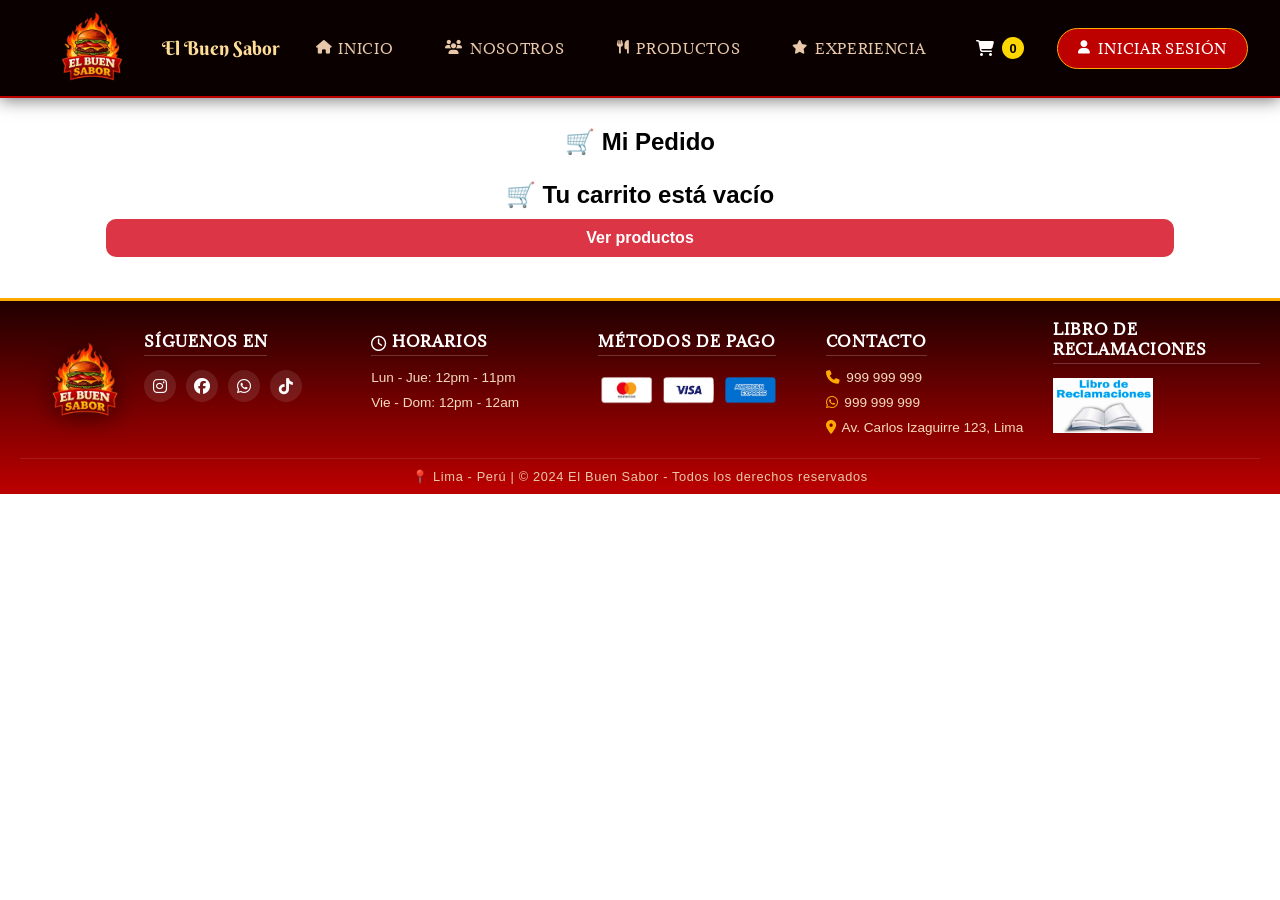
==== public_html/carrito.html @ 0b1844b9 "Se agrego Login y mas iconos se agrego funcionalidad al login se Agrego Libreria de diseño al paquet" ====
<!DOCTYPE html>
<html lang="es">

    
    <head>
        <meta charset="UTF-8">
        <meta name="viewport" content="width=device-width, initial-scale=1.0">
        <title>Mi Carrito - El Buen Sabor</title>
        <link rel="icon" type="image/png" href="imagenes/Logo/favicon-logo.png">
        <link href="CSS/styles.css" rel="stylesheet" type="text/css"/>
        <link rel="stylesheet" href="https://cdnjs.cloudflare.com/ajax/libs/font-awesome/6.4.2/css/all.min.css">
        <link href="https://fonts.googleapis.com/css2?family=Adamina&family=Alex+Brush&family=Arbutus+Slab&family=Berkshire+Swash&display=swap" rel="stylesheet">
    </head>
    

<body class="PaginaRest">

    <nav>
            <!-- Logo a la izquierda -->
            <div class="nav-logo">
                <img src="imagenes/Logo/LOGO.png" alt="El Buen Sabor">
                <span>El Buen Sabor</span>
            </div>

            <!-- Menú central con íconos -->
            <div class="nav-menu" id="navMenu">
                <a href="index.html" class="nav-enlace"><i class="fa-solid fa-house"></i> Inicio</a>
                <a href="index.html#Nosotros" class="nav-enlace"><i class="fa-solid fa-users"></i> Nosotros</a>
                <a href="index.html#Productos" class="nav-enlace"><i class="fa-solid fa-utensils"></i> Productos</a>
                <a href="index.html#experiencia" class="nav-enlace"><i class="fa-solid fa-star"></i> Experiencia</a>
            </div>

            <!-- CARRITO -->
            <a href="carrito.html" class="nav-carrito">
                <i class="fa-solid fa-cart-shopping"></i>
                <span id="contadorCarrito">0</span>
            </a>

            <!-- Botón Iniciar Sesión -->
            <a href="#" class="nav-login" id="btnLogin">
                <i class="fa-solid fa-user"></i> Iniciar Sesión
            </a>

            <!-- Botón menú hamburguesa (móvil) -->
            <button class="nav-boton" onclick="toggleMenu()">
                <i class="fa-solid fa-bars"></i> Menú
            </button>
        </nav>

    <section class="containers">

        <h1 class="titulo-principal">
            🛒 Mi Pedido
        </h1>

        <div id="contenedorCarrito"></div>

    </section>

    
    <script src="js/carrito.js"></script>

    
    <br><br>
    
    <!-- ===== FOOTER ===== -->
        <footer class="pie">
            <div class="footer-contenido">
                <div class="footer-izquierda">
                    <img src="imagenes/Logo/LOGO.png" alt="Logo" class="logo-footer">
                </div>
                <div class="footer-derecha">
                    <div class="redes-container">
                        <h5>Síguenos en</h5>
                        <div class="cajas_red">
                            <a href="#" class="Redes_Sociales"><i class="fa-brands fa-instagram"></i></a>
                            <a href="#" class="Redes_Sociales"><i class="fa-brands fa-facebook"></i></a>
                            <a href="#" class="Redes_Sociales"><i class="fa-brands fa-whatsapp"></i></a>
                            <a href="#" class="Redes_Sociales"><i class="fa-brands fa-tiktok"></i></a>
                        </div>
                    </div>
                    <div class="horarios">
                        <h5><i class="far fa-clock"></i> Horarios</h5>
                        <p>Lun - Jue: 12pm - 11pm</p>
                        <p>Vie - Dom: 12pm - 12am</p>
                    </div>
                    <div class="footer-item">
                        <h5>Métodos de Pago</h5>
                        <img src="imagenes/Footer/metodos-pago.png" alt="Métodos de pago">
                    </div>
                    <div class="footer-item">
                        <h5>Contacto</h5>
                        <p><i class="fas fa-phone"></i> 999 999 999</p>
                        <p><i class="fab fa-whatsapp"></i> 999 999 999</p>
                        <p><i class="fas fa-map-marker-alt"></i> Av. Carlos Izaguirre 123, Lima</p>
                    </div>
                    <div class="footer-item libro-reclamaciones-col">
                        <h5>Libro de Reclamaciones</h5>
                        <a href="reclamos.html" class="libro-enlace">
                            <img src="imagenes/Footer/libro-reclamaciones.png" alt="Libro de Reclamaciones">
                        </a>
                    </div>
                </div>
            </div>
            <div class="footer-bottom">
                <h6>📍 Lima - Perú | © 2024 El Buen Sabor - Todos los derechos reservados</h6>
            </div>
        </footer>
    
    
</body>

</html>
---- public_html/CSS/styles.css ----
/* ==========================================================================
   1. ESTILOS GENERALES Y ESTRUCTURA BASE
   ========================================================================== */
.PaginaRest {
    margin: 0;
    font-family: Arial, sans-serif;
    background: #ffffff;
}

html {
    scroll-behavior: smooth;
}

.containers {
    margin: 0 auto;
    width: 90%;
    padding-top: 85px;
    margin-top: -85px;
}

.text-center {
    text-align: center;
}

h2, h1 {
    text-align: center;
    color: #000000;
    margin: 10px;
}

.titulo-principal {
    margin-top: 30px;
    margin-bottom: 25px;
}

/* ==========================================================================
   2. BANNER PRINCIPAL
   ========================================================================== */
/* ==========================================================================
   3. NAVEGACIÓN (NAV) - MENÚ PRINCIPAL
   ========================================================================== */

nav {
    display: flex;
    justify-content: space-between;
    align-items: center;
    flex-wrap: wrap;
    background: #0a0000;
    border-bottom: 2px solid #bd0000;
    position: sticky;
    top: 0;
    z-index: 100;
    box-shadow: 0 2px 16px #00000088;
    padding: 0.5rem 2rem;
}

.nav-logo {
    display: flex;
    align-items: center;
    gap: 10px;
}

.nav-logo img {
    width: 120px;
    height: auto;
}

.nav-logo span {
    font-family: "Berkshire Swash", cursive;
    font-size: 1.2rem;
    color: #ffdd99;
}

.nav-menu {
    display: flex;
    gap: 1rem;
    flex-wrap: wrap;
}

.nav-enlace {
    color: #e8c8a8;
    padding: 10px 18px;
    text-decoration: none;
    font-size: 0.85rem;
    font-family: "Adamina", serif;
    letter-spacing: 0.05em;
    text-transform: uppercase;
    transition: all 0.3s;
    display: flex;
    align-items: center;
    gap: 7px;
    border-radius: 30px;
}

.nav-enlace:hover {
    background: #bd0000;
    color: #ffffff;
}

.nav-login {
    background: #bd0000;
    color: #ffffff;
    padding: 10px 20px;
    text-decoration: none;
    font-size: 0.85rem;
    font-family: "Adamina", serif;
    letter-spacing: 0.05em;
    text-transform: uppercase;
    transition: all 0.3s;
    display: flex;
    align-items: center;
    gap: 8px;
    border-radius: 30px;
    border: 1px solid #ffaa00;
}

.nav-login:hover {
    background: #8b0000;
    transform: scale(1.02);
    border-color: #ffaa66;
}

.nav-boton {
    background: #bd0000;
    color: #fff;
    padding: 10px 20px;
    border: 2px solid #ffaa00;
    border-radius: 30px;
    display: none;
    font-size: 0.85rem;
    font-family: "Adamina", serif;
    letter-spacing: 0.05em;
    text-transform: uppercase;
    cursor: pointer;
    transition: all 0.3s ease;
}

.nav-boton:hover {
    background: #8b0000;
}

.nav-boton i {
    margin-right: 8px;
}


/* ==========================================================================
   4. HERO BANNER
   ========================================================================== */
.hero-banner {
    position: relative;
    background: linear-gradient(135deg, #0d0000cc, #2a0000cc), url('../imagenes/inicio/hamburguesainicio.jpg');
    background-size: cover;
    background-position: center;
    background-repeat: no-repeat;
    min-height: 550px;
    display: flex;
    align-items: center;
    overflow: hidden;
}

.hero-banner h1 {
    text-align: left;
    color: #ffffff;
    margin: 10px;
}

.hero-overlay {
    position: absolute;
    inset: 0;
    background: radial-gradient(ellipse 80% 60% at 50% 120%, #c0000044 0%, transparent 70%);
}

.hero-llamas {
    position: absolute;
    bottom: 0;
    left: 0;
    right: 0;
    height: 6px;
    background: linear-gradient(90deg, transparent, #ff4400, #ff0000, #ffaa00, #ff0000, #ff4400, transparent);
    filter: blur(2px);
}

.hero-container {
    position: relative;
    z-index: 2;
    max-width: 1200px;
    width: 90%;
    margin: 0 auto;
    display: flex;
    align-items: center;
    justify-content: space-between;
    flex-wrap: wrap;
    gap: 2rem;
    padding: 4rem 0;
}

.hero-content {
    flex: 1;
    min-width: 280px;
    text-align: left;
}

.hero-badge {
    font-family: "Alex Brush", cursive;
    font-size: 1.5rem;
    color: #ffaa66;
    margin-bottom: 0.5rem;
    text-shadow: 2px 2px 4px #000;
}

.hero-title {
    font-family: "Berkshire Swash", cursive;
    font-size: 5rem;
    color: #ffdd99;
    text-shadow: 3px 3px 0 #bd0000;
    margin: 0;
    line-height: 1;
}

.hero-subtitle {
    font-family: "Adamina", serif;
    font-size: 1.3rem;
    color: #f5d9bc;
    margin: 1rem 0;
    text-shadow: 1px 1px 2px #000;
}

.hero-btn {
    display: inline-block;
    background: #bd0000;
    color: white;
    text-decoration: none;
    padding: 12px 28px;
    border-radius: 40px;
    font-weight: bold;
    transition: all 0.3s;
}

.hero-btn:hover {
    background: #ff4400;
    transform: translateY(-3px);
}

.hero-logo {
    flex: 1;
    min-width: 280px;
    text-align: center;
}

.hero-logo-img {
    max-width: 280px;
    width: 100%;
    filter: drop-shadow(0 10px 30px #ff000055);
    animation: floatLogo 3s ease-in-out infinite;
}

@keyframes floatLogo {
    0%, 100% {
        transform: translateY(0);
    }
    50% {
        transform: translateY(-15px);
    }
}

/* ==========================================================================
   5. CARRUSEL DE PROMOCIONES
   ========================================================================== */
/* ==========================================================================
   6. SECCIÓN NOSOTROS
   ========================================================================== */
.nosotros-layout {
    display: grid;
    grid-template-columns: 1fr 1fr;
    gap: 40px;
    align-items: center;
    margin-top: 30px;
    margin-bottom: 40px;
}

.info-block {
    background: white;
    padding: 25px;
    border-radius: 12px;
    box-shadow: 0 4px 15px rgba(0, 0, 0, 0.05);
    margin-bottom: 20px;
}

.nosotros-video-wrapper {
    width: 100%;
}

.nosotros-video-wrapper iframe {
    width: 100%;
    height: 360px;
    border-radius: 12px;
    box-shadow: 0 10px 25px rgba(0, 0, 0, 0.3);
}

.titulo {
    font-family: "Adamina", serif;
    font-size: 1.3rem;
    color: #4d0000;
    margin: 10px 0 10px;
    border-bottom: 1px solid #e0c9b4;
    padding-bottom: 5px;
    text-transform: uppercase;
}

.subtitulo {
    text-align: left;
    margin-top: 40px;
    margin-bottom: 15px;
    font-family: "Adamina", serif;
    color: #4d0000;
    text-transform: uppercase;
    font-size: 1.2rem;
}

.parrafo {
    font-family: "Adamina", serif;
    font-size: 0.95rem;
    line-height: 1.8;
    color: #000;
    text-align: justify;
    margin: 0;
}

.parrafo strong {
    color: #a10505;
}

/* ==========================================================================
   7. SECCIÓN PRODUCTOS (CATÁLOGO)
   ========================================================================== */
.product-card {
    background: #E5E1E1;
    color: #1e1e1e;
    border: 2px solid #333;
    border-radius: 10px;
    box-shadow: 10px 10px 5px #7a2e2e;
    padding: 20px;
    box-sizing: border-box;
    display: flex;
    flex-direction: column;
    align-items: center;
    min-height: 400px;
}

.descripcion {
    color: #424242;
    text-align: center;
    min-height: 80px;
    margin-bottom: 10px;
    margin-top: 5px;
    font-size: 0.9rem;
}

.img {
    width: 55%;
    object-fit: contain;
    margin: 10px auto;
    display: block;
}

.precio {
    font-size: 1.5rem;
    font-weight: bold;
    margin-bottom: 10px;
    margin-top: 5px;
}

.btn-detalle {
    background: rgb(179, 0, 0);
    display: flex;
    justify-content: center;
    align-items: center;
    padding: 12px 0px;
    color: #fff;
    text-decoration: none;
    border-radius: 8px;
    width: 90%;
    margin-left: auto;
    margin-right: auto;
    margin-top: auto;
    margin-bottom: 5px;
    cursor: pointer;
    transition: background 0.3s ease, transform 0.1s ease;
}

.btn-detalle:hover {
    background: rgb(140, 0, 0);
}

.btn-detalle:active {
    transform: scale(0.98);
}

.btn-agregar-carrito {
    background: #28a745;
    color: white;
    border: none;
    padding: 10px 20px;
    border-radius: 8px;
    cursor: pointer;
    font-size: 0.9rem;
    font-weight: bold;
    transition: background 0.3s ease, transform 0.1s ease;
    width: 90%;
    margin: 5px auto;
}

.btn-agregar-carrito:hover {
    background: #1e7e34;
}

.btn-agregar-carrito:active {
    transform: scale(0.97);
}

.product-badge {
    background: #bd0000;
    color: white;
    padding: 4px 14px;
    border-radius: 20px;
    font-size: 0.75rem;
    font-weight: bold;
    text-transform: uppercase;
    letter-spacing: 0.05em;
    display: inline-block;
    margin-bottom: 10px;
}

.product-buttons {
    width: 100%;
    display: flex;
    flex-direction: column;
    gap: 8px;
    margin-top: auto;
}

/* ==========================================================================
   8. SECCIÓN EXPERIENCIA
   ========================================================================== */
#experiencia {
    background: #ffffff;
    padding: 2rem 0;
    margin: 2rem 0;
}

#experiencia h2 {
    text-align: left;
    font-family: "Adamina", serif;
    font-size: 1.2rem;
    color: #4d0000;
    text-transform: uppercase;
    margin-bottom: 2rem;
    letter-spacing: 0.05em;
}

.contenedor {
    display: flex;
    justify-content: center;
    flex-wrap: wrap;
    gap: 7rem;
    max-width: 1200px;
    margin: 0 auto;
    padding: 0 20px;
}

.card {
    background: white;
    width: 280px;
    border-radius: 12px;
    overflow: hidden;
    text-align: center;
    transition: all 0.3s ease;
    box-shadow: 0 4px 15px rgba(0, 0, 0, 0.05);
    border: 1px solid #e0c9b4;
}

.card:hover {
    transform: translateY(-5px);
    box-shadow: 0 8px 25px rgba(189, 0, 0, 0.15);
    border-color: #bd0000;
}

.card h3 {
    background: #bd0000;
    color: white;
    margin: 0;
    padding: 12px;
    font-family: "Adamina", serif;
    font-size: 1rem;
    text-transform: uppercase;
    letter-spacing: 0.05em;
}

.card img {
    width: 100%;
    height: 180px;
    object-fit: cover;
}

.card p {
    padding: 15px;
    margin: 0;
    color: #424242;
    font-family: "Adamina", serif;
    font-size: 0.85rem;
    line-height: 1.6;
    background: white;
}

/* ==========================================================================
   9. DETALLE DE PRODUCTOS
   ========================================================================== */
.detalle-producto {
    text-align: center;
    padding: 40px 0;
    max-width: 900px;
    margin: 0 auto;
}

.detalle-imagen {
    width: 350px;
    max-width: 90%;
    display: block;
    margin: 0 auto 30px;
    border-radius: 15px;
    box-shadow: 0 8px 30px rgba(0, 0, 0, 0.2);
    transition: transform 0.3s ease;
}

.detalle-imagen:hover {
    transform: scale(1.02);
}

.detalle-titulo {
    font-family: "Adamina", serif;
    color: #4d0000;
    margin-top: 25px;
    font-size: 2.5rem;
    text-align: center;
}

.detalle-descripcion {
    max-width: 800px;
    margin: 20px auto;
    text-align: justify;
    line-height: 1.8;
    font-size: 1.05rem;
    color: #333;
    padding: 0 15px;
}

.detalle-producto .btn-detalle {
    background: #bd0000;
    color: #fff;
    text-decoration: none;
    padding: 12px 30px;
    border-radius: 30px;
    display: inline-block;
    margin: 0 auto 20px auto;
    font-weight: bold;
    transition: background 0.3s ease, transform 0.2s ease;
    width: auto;
    border: none;
}

.detalle-producto .btn-detalle:hover {
    background: #8b0000;
    transform: translateY(-2px);
}

.detalle-producto .btn-agregar-carrito {
    background: #28a745;
    color: #fff;
    border: none;
    padding: 15px 40px;
    border-radius: 30px;
    font-size: 1.1rem;
    font-weight: bold;
    cursor: pointer;
    transition: background 0.3s ease, transform 0.2s ease;
    margin: 10px 0 30px 0;
    box-shadow: 0 4px 15px rgba(40, 167, 69, 0.3);
    width: auto;
}

.detalle-producto .btn-agregar-carrito:hover {
    background: #1e7e34;
    transform: translateY(-2px);
    box-shadow: 0 6px 20px rgba(40, 167, 69, 0.4);
}

.detalle-producto .precio {
    font-size: 2.2rem;
    font-weight: bold;
    color: #bd0000;
    margin: 20px 0 15px 0;
    display: block;
}

.detalle-producto .subtitulo {
    text-align: center;
    margin-top: 40px;
    margin-bottom: 20px;
    font-family: "Adamina", serif;
    color: #4d0000;
    text-transform: uppercase;
    font-size: 1.3rem;
    border-bottom: 2px solid #bd0000;
    padding-bottom: 10px;
    display: inline-block;
}

.nutricion-resumen {
    display: grid;
    grid-template-columns: repeat(auto-fit, minmax(140px, 1fr));
    gap: 15px;
    margin: 30px 20px;
}

.nutri-box {
    background: white;
    padding: 20px 15px;
    border-radius: 12px;
    box-shadow: 0 4px 15px rgba(0, 0, 0, 0.08);
    border: 1px solid #e0c9b4;
    transition: transform 0.2s ease, box-shadow 0.2s ease;
}

.nutri-box:hover {
    transform: translateY(-3px);
    box-shadow: 0 6px 20px rgba(0, 0, 0, 0.12);
}

.nutri-box h3 {
    color: #bd0000;
    margin: 0;
    font-size: 1.6rem;
    font-weight: bold;
}

.nutri-box p {
    margin-top: 8px;
    font-size: 0.85rem;
    color: #666;
    margin-bottom: 0;
}

.table_container {
    margin: 30px 20px;
    width: auto;
    overflow-x: auto;
    border-radius: 12px;
    box-shadow: 0 4px 15px rgba(0, 0, 0, 0.08);
}

.tabla-nutricional {
    width: 100%;
    background: white;
    border-collapse: collapse;
    border-radius: 12px;
    overflow: hidden;
}

.tabla-nutricional th,
.tabla-nutricional td {
    padding: 12px 20px;
    border: 1px solid #eee;
    text-align: left;
}

.tabla-nutricional thead {
    background: #bd0000;
    color: white;
}

.tabla-nutricional thead th {
    font-family: "Adamina", serif;
    text-transform: uppercase;
    letter-spacing: 0.05em;
    font-weight: bold;
}

.tabla-nutricional tbody tr:nth-child(even) {
    background: #f9f5f0;
}

.tabla-nutricional tbody tr:hover {
    background: #ffe0b2;
}

.tabla-nutricional tbody tr:last-child td {
    border-bottom: none;
}

.alergenos {
    background: #fff8f0;
    padding: 25px 30px;
    border-radius: 12px;
    margin: 30px 20px;
    text-align: left;
    border-left: 4px solid #bd0000;
}

.alergenos h2 {
    text-align: left;
    color: #4d0000;
    font-family: "Adamina", serif;
    font-size: 1.2rem;
    margin-top: 0;
    margin-bottom: 15px;
}

.alergenos ul {
    list-style: none;
    padding: 0;
    display: flex;
    flex-wrap: wrap;
    gap: 10px;
}

.alergenos ul li {
    background: #fff;
    padding: 6px 16px;
    border-radius: 20px;
    border: 1px solid #e0c9b4;
    font-size: 0.9rem;
    color: #333;
}

.alergenos ul li::before {
    content: "⚠️ ";
    font-size: 0.8rem;
}

/* ==========================================================================
   10. MODAL DE LOGIN
   ========================================================================== */
.modal {
    display: none;
    position: fixed;
    top: 0;
    left: 0;
    width: 100%;
    height: 100%;
    background: rgba(0, 0, 0, 0.8);
    z-index: 9999;
}

.modal.show {
    display: flex;
    align-items: center;
    justify-content: center;
}

.modal-content {
    background: white;
    width: 90%;
    max-width: 400px;
    border-radius: 20px;
    margin: 0 auto;
}

.modal-header {
    background: #bd0000;
    color: white;
    padding: 15px 20px;
    border-radius: 20px 20px 0 0;
    display: flex;
    justify-content: space-between;
    align-items: center;
}

.modal-header h2 {
    margin: 0;
    color: white;
    font-size: 1.2rem;
}

.modal-close {
    font-size: 1.5rem;
    cursor: pointer;
}

.modal-body {
    padding: 20px;
}

.modal-imagen {
    text-align: center;
    margin-bottom: 15px;
}

.modal-imagen img {
    width: 80px;
    height: 80px;
    border-radius: 50%;
    border: 2px solid #bd0000;
}

.input-group {
    display: flex;
    align-items: center;
    gap: 10px;
    border: 1px solid #ccc;
    border-radius: 10px;
    padding: 10px;
    margin-bottom: 15px;
}

.input-group i {
    color: #bd0000;
    width: 20px;
}

.input-group input,
.input-group select {
    border: none;
    outline: none;
    flex: 1;
    background: transparent;
}

.btn-submit {
    width: 100%;
    background: #bd0000;
    color: white;
    border: none;
    padding: 12px;
    border-radius: 30px;
    font-weight: bold;
    cursor: pointer;
    margin-top: 10px;
}

.btn-submit:hover {
    background: #8b0000;
}

.modal-nota {
    text-align: center;
    margin-top: 15px;
    font-size: 0.7rem;
    color: #888;
}

/* ==========================================================================
   11. NOTIFICACIONES FLOTANTES
   ========================================================================== */
.notificacion-bienvenida,
.notificacion-error {
    position: fixed;
    bottom: 20px;
    right: 20px;
    padding: 10px 15px;
    border-radius: 10px;
    color: white;
    font-weight: bold;
    z-index: 10000;
}

.notificacion-bienvenida {
    background: #28a745;
}
.notificacion-error {
    background: #dc3545;
}

.fade-out {
    animation: desaparecer 0.5s ease forwards;
}

@keyframes desaparecer {
    to {
        opacity: 0;
        transform: translateX(50px);
    }
}

/* ==========================================================================
   12. FORMULARIO DE RECLAMOS
   ========================================================================== */
.reclamos-subtitulo {
    text-align: center;
    color: #4d0000;
    margin-bottom: 30px;
    font-family: "Adamina", serif;
    font-size: 1rem;
    max-width: 600px;
    margin-left: auto;
    margin-right: auto;
}

.formulario {
    width: 100%;
    max-width: 800px;
    margin: 0 auto 50px auto;
    padding: 30px;
    background: white;
    border-radius: 20px;
    border: 1px solid #bd0000;
    box-shadow: 0 10px 30px rgba(0, 0, 0, 0.1);
    box-sizing: border-box;
}

.form-row {
    display: flex;
    flex-wrap: wrap;
    gap: 20px;
    margin-bottom: 5px;
}

.form-group {
    flex: 1;
    min-width: 200px;
}

.formulario_label {
    display: block;
    font-weight: bold;
    margin-bottom: 8px;
    color: #4d0000;
    font-family: "Adamina", serif;
}

.formulario_input,
.formulario_area {
    width: 100%;
    padding: 12px 15px;
    border: 2px solid #e0c9b4;
    border-radius: 12px;
    font-family: inherit;
    font-size: 0.95rem;
    transition: all 0.3s;
    box-sizing: border-box;
}

.formulario_input:focus,
.formulario_area:focus {
    outline: none;
    border-color: #bd0000;
    box-shadow: 0 0 0 3px rgba(189, 0, 0, 0.1);
}

.formulario_input.error-input,
.formulario_area.error-input {
    border-color: #dc3545;
    background-color: #fff8f8;
}

.error-mensaje {
    color: #dc3545;
    font-size: 0.8rem;
    margin-top: 5px;
    margin-bottom: 10px;
    display: flex;
    align-items: center;
    gap: 5px;
}

.form-check {
    display: flex;
    align-items: center;
    gap: 10px;
    margin: 20px 0;
}

.form-check input[type="checkbox"] {
    width: 18px;
    height: 18px;
    cursor: pointer;
    accent-color: #bd0000;
}

.formulario_submit {
    background: #bd0000;
    color: white;
    border: none;
    padding: 14px 28px;
    border-radius: 40px;
    cursor: pointer;
    font-size: 1rem;
    font-weight: bold;
    width: 100%;
    transition: all 0.3s;
    display: flex;
    align-items: center;
    justify-content: center;
    gap: 10px;
}

.formulario_submit:hover {
    background: #8b0000;
    transform: translateY(-2px);
    box-shadow: 0 5px 15px rgba(189, 0, 0, 0.3);
}

.modal-exito {
    position: fixed;
    top: 0;
    left: 0;
    width: 100%;
    height: 100%;
    background: rgba(0, 0, 0, 0.7);
    display: flex;
    align-items: center;
    justify-content: center;
    z-index: 1000;
    animation: fadeIn 0.3s ease;
}

.modal-exito-contenido {
    background: white;
    border-radius: 30px;
    padding: 40px;
    text-align: center;
    max-width: 450px;
    width: 90%;
    animation: slideUp 0.3s ease;
    border: 2px solid #bd0000;
}

.modal-exito-icono {
    font-size: 4rem;
    color: #28a745;
    margin-bottom: 20px;
}

.modal-exito-contenido h3 {
    color: #bd0000;
    font-family: "Berkshire Swash", cursive;
    font-size: 1.8rem;
    margin-bottom: 15px;
}

.modal-exito-btn {
    background: #bd0000;
    color: white;
    border: none;
    padding: 12px 30px;
    border-radius: 40px;
    cursor: pointer;
    font-size: 1rem;
    font-weight: bold;
    margin-top: 20px;
    transition: all 0.3s;
}

.modal-exito-btn:hover {
    background: #8b0000;
    transform: scale(1.05);
}

@keyframes fadeIn {
    from {
        opacity: 0;
    }
    to {
        opacity: 1;
    }
}

@keyframes slideUp {
    from {
        opacity: 0;
        transform: translateY(50px);
    }
    to {
        opacity: 1;
        transform: translateY(0);
    }
}

/* ==========================================================================
   13. FOOTER
   ========================================================================== */
.pie {
    background: linear-gradient(#200000, #bd0000);
    color: white;
    padding: 18px 20px 10px 20px;
    font-family: Arial, sans-serif;
    border-top: 3px solid #ffaa00;
}

.pie h5 {
    text-align: left;
    color: #ffffff;
    font-family: "Adamina", serif;
    font-size: 0.95rem;
    margin: 0 0 12px 0;
    text-transform: uppercase;
    letter-spacing: 0.05em;
    border-bottom: 1px solid rgba(255, 255, 255, 0.2);
    padding-bottom: 4px;
    min-height: 32px;
    display: flex;
    align-items: flex-end;
}

.pie h5 i {
    margin-right: 5px;
}

.footer-contenido {
    max-width: 1400px;
    margin: 0 auto;
    display: flex;
    flex-direction: column;
    gap: 20px;
}

.footer-izquierda {
    display: flex;
    justify-content: center;
    align-items: center;
}

.logo-footer {
    width: 130px;
    height: auto;
    filter: drop-shadow(0 4px 12px rgba(0, 0, 0, 0.5));
}

.footer-derecha {
    display: grid;
    grid-template-columns: repeat(5, 1fr);
    gap: 20px;
    width: 100%;
}

.footer-item, .horarios, .redes-container, .libro-reclamaciones-col {
    display: flex;
    flex-direction: column;
    align-items: flex-start;
    text-align: left;
}

.footer-derecha p {
    margin: 0 0 6px 0;
    font-size: 0.85rem;
    color: #f5d9bc;
    line-height: 1.4;
}

.footer-derecha p i {
    margin-right: 3px;
    color: #ffaa00;
}

.cajas_red {
    display: flex;
    flex-direction: row;
    gap: 10px;
    margin-top: 2px;
}

.Redes_Sociales {
    color: rgb(255, 255, 255);
    text-decoration: none;
    display: flex;
    justify-content: center;
    align-items: center;
    width: 32px;
    height: 32px;
    background: rgba(255, 255, 255, 0.1);
    border-radius: 50%;
    font-size: 1rem;
    transition: background 0.3s ease, transform 0.2s ease;
}

.Redes_Sociales:hover {
    background: #ffaa00;
    color: #000;
    transform: translateY(-3px);
}

.footer-item img {
    max-width: 100%;
    width: 180px;
    height: auto;
    object-fit: contain;
    margin-top: 5px;
    display: inline-block;
}

.libro-enlace img {
    max-width: 100%;
    width: 100px;
    height: auto;
    object-fit: contain;
    margin-top: 2px;
    transition: transform 0.3s ease;
}

.libro-enlace img:hover {
    transform: scale(1.05);
}

.footer-bottom {
    margin-top: 15px;
    padding-top: 10px;
    border-top: 1px solid rgba(255, 255, 255, 0.1);
    text-align: center;
}

.footer-bottom h6 {
    margin: 0;
    font-size: 0.8rem;
    color: #e8c8a8;
    font-weight: normal;
    letter-spacing: 0.05em;
}

/* ==========================================================================
   14. BOTÓN FLOTANTE VOLVER ARRIBA
   ========================================================================== */
.btn-top {
    position: fixed;
    bottom: 25px;
    right: 25px;
    background: #bd0000;
    color: white;
    width: 45px;
    height: 45px;
    border-radius: 50%;
    display: flex;
    justify-content: center;
    align-items: center;
    text-decoration: none;
    box-shadow: 0 4px 15px rgba(0, 0, 0, 0.4);
    z-index: 200;
    transition: background 0.3s, transform 0.2s;
}

.btn-top:hover {
    background: #ff4400;
    transform: scale(1.08);
}

/* ==========================================================================
   15. MEDIA QUERIES (RESPONSIVE DESIGN)
   ========================================================================== */

/* ===== ESCRITORIO GRANDE ===== */
@media (min-width: 950px) {
    .footer-contenido {
        flex-direction: row;
        justify-content: space-between;
        align-items: center;
    }
    .footer-izquierda {
        width: 5%;
        justify-content: flex-start;
    }
    .footer-derecha {
        width: 90%;
    }
}

/* ===== TABLET Y ESCRITORIO PEQUEÑO ===== */
@media (max-width: 900px) {
    .hero-title {
        font-size: 3rem;
    }
    .hero-container {
        flex-direction: column;
        text-align: center;
    }
    .hero-content {
        text-align: center;
    }
}

/* ===== TABLET MEDIANA ===== */
@media (max-width: 850px) {
    .nosotros-layout {
        grid-template-columns: 1fr;
        gap: 20px;
    }
    .nosotros-video-wrapper iframe {
        height: 240px;
    }
}

/* ===== MENÚ RESPONSIVE (820px) ===== */
@media (max-width: 820px) {
    nav {
        padding: 0.5rem 1rem;
        justify-content: space-between;
    }

    .nav-logo {
        flex: 1;
    }

    .nav-logo img {
        width: 80px;
    }

    .nav-logo span {
        font-size: 0.9rem;
    }

    .nav-boton {
        display: inline-block;
        padding: 8px 16px;
        font-size: 0.75rem;
    }

    .nav-menu {
        display: none;
        flex-direction: column;
        width: 100%;
        align-items: center;
        padding: 15px 0;
        gap: 0.5rem;
        background: #0a0000;
        border-top: 2px solid #bd0000;
        order: 3;
    }

    .nav-menu.mostrar {
        display: flex !important;
    }

    .nav-enlace {
        width: 100%;
        text-align: center;
        justify-content: center;
        padding: 12px 0;
        font-size: 0.85rem;
        border-radius: 30px;
    }

    .nav-enlace:hover {
        background: #bd0000;
        color: #ffffff;
    }

    .nav-login {
        order: 4;
        width: 100%;
        text-align: center;
        justify-content: center;
        margin-top: 5px;
        padding: 12px 0;
        font-size: 0.85rem;
        border-radius: 30px;
        display: none; /* Oculta el login en móvil */
    }

    .desaparece {
        display: none;
    }

    .nav-menu.mostrar .desaparece {
        display: flex;
    }
}

/* ===== TABLET PEQUEÑA / MÓVIL GRANDE ===== */
@media (max-width: 768px) {
    .hero-title {
        font-size: 2.5rem;
    }
    .hero-logo-img {
        max-width: 200px;
    }
    .hero-banner {
        min-height: 450px;
    }
    #experiencia {
        padding: 1.5rem 0;
    }
    #experiencia h2 {
        font-size: 1rem;
        margin-bottom: 1.5rem;
    }
    .contenedor {
        gap: 1.5rem;
    }
    .card {
        width: 260px;
    }
    .card img {
        height: 160px;
    }
    .footer-derecha {
        grid-template-columns: 1fr;
        gap: 25px;
    }
    .pie h5 {
        text-align: center;
        width: 100%;
        min-height: auto;
        justify-content: center;
    }
    .footer-item,
    .horarios,
    .redes-container,
    .libro-reclamaciones-col {
        align-items: center;
        text-align: center;
    }
    .cajas_red {
        justify-content: center;
    }
    .formulario {
        padding: 20px;
    }
    .form-row {
        gap: 15px;
    }
    .modal-exito-contenido {
        padding: 25px;
        width: 85%;
    }
    .modal-exito-contenido h3 {
        font-size: 1.4rem;
    }
    .modal-exito-icono {
        font-size: 3rem;
    }
}

/* ===== MÓVIL PEQUEÑO ===== */
@media (max-width: 600px) {
    .contenedor {
        flex-direction: column;
        align-items: center;
    }
    .card {
        width: 90%;
        max-width: 300px;
    }
}

/* ===== MÓVIL MUY PEQUEÑO ===== */
@media (max-width: 480px) {
    .formulario {
        padding: 15px;
    }
    .formulario_submit {
        padding: 12px 20px;
        font-size: 0.9rem;
    }
    .reclamos-subtitulo {
        font-size: 0.85rem;
    }
}

.buscador-productos{
    display:flex;
    justify-content:center;
    margin:20px 0;
}

#buscadorProductos{
    width:100%;
    max-width:500px;
    padding:15px;
    border-radius:30px;
    border:2px solid #bd0000;
    font-size:1rem;
    outline:none;
}

#buscadorProductos:focus{
    box-shadow:0 0 10px rgba(189,0,0,.3);
}

.carrusel-productos {
    width: 90%;
    max-width: 1280px;
    margin: 0 auto 35px;
    display: grid;
    grid-template-columns: 48px minmax(0, 1fr) 48px;
    align-items: center;
    gap: 14px;
}

.productos-slider {
    display: flex;
    gap: 20px;
    overflow: hidden;
    scroll-behavior: smooth;
    padding: 20px 4px 28px;
}

.carrusel-productos .product-card {
    min-width: 300px;
    max-width: 300px;
    flex-shrink: 0;
}

.carrusel-promociones {
    position: relative;
    width: 100%;
    max-width: none;
    margin-bottom: 24px;
    display: block;
    padding-bottom: 34px;
}

.promociones-slider {
    gap: 0;
    padding: 12px 0 0;
}

.promo-card {
    min-width: 100%;
    max-width: 100%;
    min-height: 230px;
    flex-shrink: 0;
    box-sizing: border-box;
    padding: 42px 12%;
    border-radius: 0;
    background: linear-gradient(135deg, #200000 0%, #bd0000 70%, #ff9f1c 100%);
    color: #fff;
    box-shadow: 0 8px 18px rgba(0, 0, 0, 0.18);
}

.promo-card span {
    display: inline-block;
    padding: 5px 12px;
    border-radius: 20px;
    background: rgba(255, 255, 255, 0.18);
    font-size: 0.75rem;
    font-weight: bold;
    text-transform: uppercase;
}

.promo-card h3 {
    margin: 14px 0 8px;
    color: #fff;
    text-align: left;
    font-family: "Adamina", serif;
    font-size: 1.2rem;
}

.promo-card p {
    margin: 0;
    color: #ffe8c5;
    line-height: 1.5;
}

.carrusel-promociones .btn-carrusel {
    position: absolute;
    top: 50%;
    z-index: 2;
    background: rgba(0, 0, 0, 0.28);
    color: #fff;
    box-shadow: none;
    transform: translateY(-50%);
}

.carrusel-promociones .btn-prev {
    left: 16px;
}

.carrusel-promociones .btn-next {
    right: 16px;
}

.carrusel-promociones .btn-carrusel:hover {
    background: rgba(0, 0, 0, 0.48);
    transform: translateY(-50%) scale(1.05);
}

.promo-dots {
    position: absolute;
    left: 0;
    right: 0;
    bottom: 8px;
    display: flex;
    justify-content: center;
    gap: 8px;
}

.promo-dot {
    width: 11px;
    height: 11px;
    border: 0;
    border-radius: 50%;
    background: #d8d8d8;
    cursor: pointer;
    transition: background 0.2s ease, transform 0.2s ease;
}

.promo-dot.activo {
    background: #bd0000;
    transform: scale(1.15);
}

.btn-carrusel {
    width: 48px;
    height: 48px;
    border: 0;
    border-radius: 50%;
    background: #bd0000;
    color: #fff;
    cursor: pointer;
    box-shadow: 0 4px 12px rgba(0, 0, 0, 0.25);
    transition: background 0.2s ease, transform 0.2s ease;
}

.btn-carrusel:hover {
    background: #5f000056;
    transform: scale(1.05);
}

.btn-carrusel:active {
    transform: scale(0.96);
}

.carrusel-vacio {
    min-width: 100%;
    margin: 0;
    padding: 24px;
    color: #4d0000;
    text-align: center;
    font-weight: bold;
}

@media (max-width: 600px) {
    .carrusel-productos {
        width: 94%;
        grid-template-columns: 40px minmax(0, 1fr) 40px;
        gap: 8px;
    }

    .carrusel-productos .product-card {
        min-width: 245px;
        max-width: 245px;
    }

    .promo-card {
        min-width: 100%;
        max-width: 100%;
        min-height: 200px;
        padding: 32px 64px;
    }

    .promo-card h3 {
        font-size: 1rem;
    }

    .btn-carrusel {
        width: 40px;
        height: 40px;
    }
}









.nav-carrito{
    display: flex;
    align-items: center;
    gap: 8px;

    text-decoration: none;
    color: white;
    font-weight: bold;

    padding: 10px 15px;
    border-radius: 8px;

    transition: all 0.3s ease;
}

.nav-carrito:hover{
    background: rgba(255,255,255,0.15);
}

#contadorCarrito{
    width: 22px;
    height: 22px;

    display: flex;
    align-items: center;
    justify-content: center;

    border-radius: 50%;

    background: #FFD700;
    color: black;

    font-size: 0.8rem;
    font-weight: bold;
}




.configuracion-grid{
    display:grid;
    grid-template-columns:1fr 1fr 1fr;
    gap:30px;
    margin-top:40px;
}

.config-img img{
    width:100%;
    border-radius:20px;
}

.config-info{
    display:flex;
    flex-direction:column;
    justify-content:center;
}


.item-carrito{
    display: grid;
    grid-template-columns: 110px 1fr auto;
    gap: 20px;
    align-items: center;

    background: #fff;
    border-radius: 18px;
    padding: 18px 20px;

    margin-bottom: 18px;

    box-shadow: 0 6px 18px rgba(0,0,0,0.08);

    transition: transform 0.2s ease, box-shadow 0.2s ease;
}

.item-carrito:hover{
    transform: translateY(-2px);
    box-shadow: 0 10px 25px rgba(0,0,0,0.12);
}

.item-img img{
    width: 110px;
    height: 95px;
    object-fit: cover;
    border-radius: 14px;
}


.item-info{
    display: flex;
    flex-direction: column;
    gap: 6px;
}

.item-info h3{
    margin: 0;
    font-size: 1.1rem;
    color: #222;
}

.item-info p{
    margin: 0;
    color: #555;
    font-size: 0.95rem;
}

.item-info p:nth-of-type(2){
    font-weight: bold;
    color: #111;
}


.btn-eliminar{
    background: #ff3b3b;
    color: white;
    border: none;
    padding: 8px 14px;
    border-radius: 10px;
    cursor: pointer;

    font-weight: bold;

    transition: 0.2s ease;
}

.btn-eliminar:hover{
    background: #d90000;
    transform: scale(1.05);
}

.total-carrito{
    margin-top: 30px;
    padding: 20px;

    background: #fff;
    border-radius: 18px;

    box-shadow: 0 6px 18px rgba(0,0,0,0.08);

    text-align: right;
}

.total-carrito h2{
    margin: 0 0 15px 0;
}


.carrito-botones{
    display: flex;
    justify-content: flex-end;
    gap: 12px;
    margin-top: 15px; 
}

.btn-detalle{
    background: #dc3545; 
    color: white;
    border: none;
    padding: 10px 16px;
    border-radius: 10px;
    cursor: pointer;
    font-weight: bold;
    transition: 0.2s;
}

.btn-detalle:hover{
    background: #c82333;
}

.btn-agregar-carrito{
    background: #28a745;
    color: white;
    border: none;
    padding: 10px 16px;
    border-radius: 10px;
    cursor: pointer;
    font-weight: bold;
    transition: 0.2s;
}

.btn-agregar-carrito:hover{
    background: #218838;
}

.config-acciones {
    grid-column: 2;

}

@media (max-width: 768px){

    .configuracion-grid{
        grid-template-columns: 1fr;
        gap: 20px;
    }

    .config-acciones{
        grid-column: auto;
    }

    .config-img img{
        width: 100%;
        height: auto;
    }

}






.cantidad-control{
    display: flex;
    align-items: center;
    justify-content: center;

    gap: 10px;

    margin-top: 6px;
}

/* BOTONES REDONDOS */
.btn-menos,
.btn-mas{
    width: 36px;
    height: 36px;

    border-radius: 50%;
    border: none;

    font-size: 18px;
    font-weight: bold;

    cursor: pointer;

    color: white;

    display: flex;
    align-items: center;
    justify-content: center;

    transition: 0.2s ease;
}

/* COLORES */
.btn-menos{
    background: #e74c3c;
}

.btn-mas{
    background: #2ecc71;
}

/* HOVER */
.btn-menos:hover{
    background: #c0392b;
    transform: scale(1.1);
}

.btn-mas:hover{
    background: #27ae60;
    transform: scale(1.1);
}

/* NÚMERO */
.cantidad-numero{
    min-width: 28px;

    text-align: center;
    font-size: 16px;
    font-weight: bold;

    color: #222;
}


/* OPCIONES */
.config-opciones{
    background: white;
    padding: 18px;
    border-radius: 18px;

    box-shadow: 0 6px 18px rgba(0,0,0,0.08);

    display: flex;
    flex-direction: column;
    gap: 5px;
}

/* TITULOS */
.config-opciones h3{
    margin: 10px 0 5px 0;
    color: #8B0000;
    font-size: 1.1rem;
}

/* HR */
.config-opciones hr{
    border: none;
    border-top: 1px solid #eee;
    margin: 6px 0;
}

/* LABELS */
.config-opciones label{
    display: flex;
    align-items: center;
    gap: 8px;

    padding: 4px 6px;
    border-radius: 8px;

    transition: 0.2s;
}

.config-opciones label:hover{
    background: #f8f8f8;
}
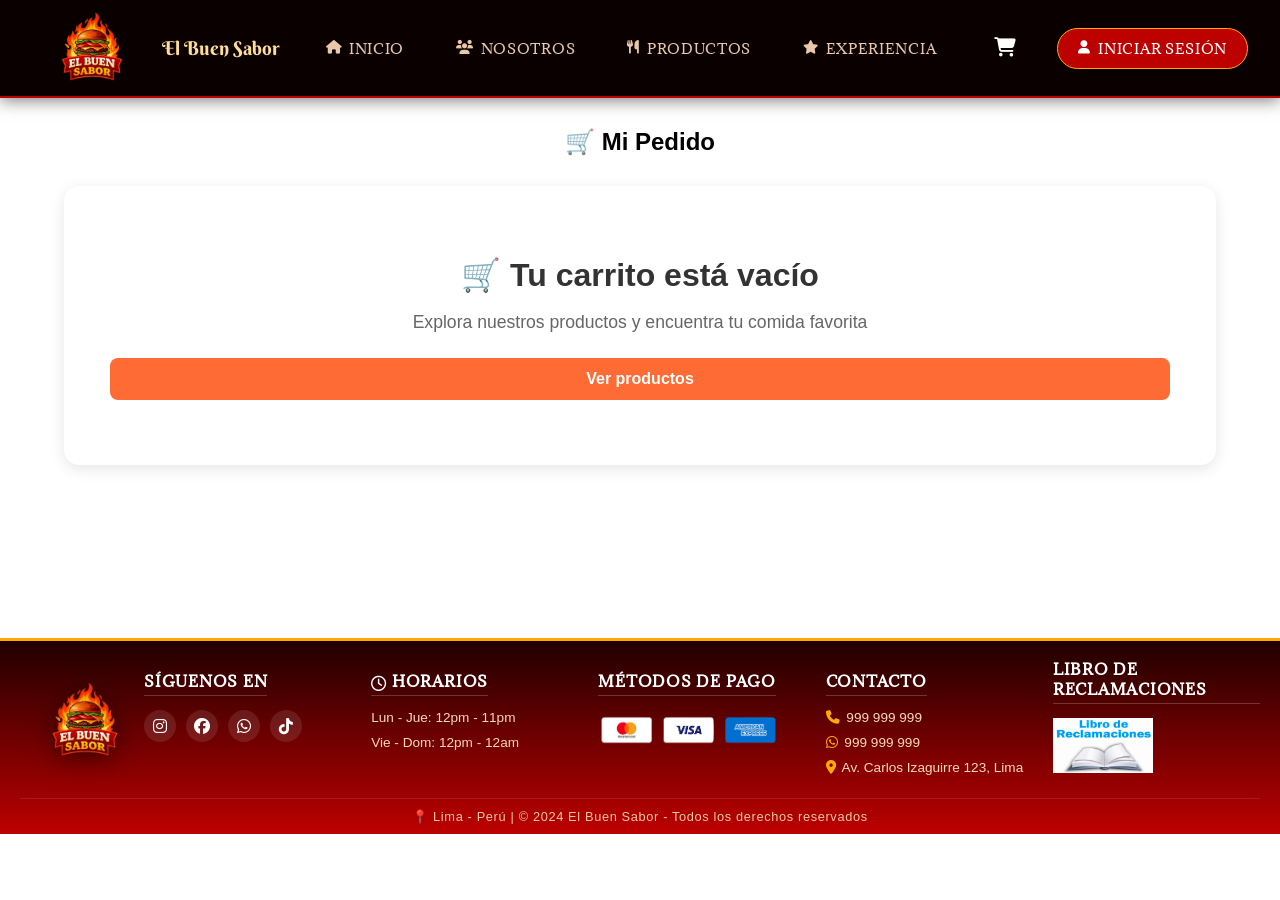
==== commit 11d9247e: "Se agrego Login y mas iconos se agrego funcionalidad al login se Agrego Libreria de diseño al paquet" ====
--- a/public_html/carrito.html
+++ b/public_html/carrito.html
@@ -1,113 +1,388 @@
 <!DOCTYPE html>
 <html lang="es">
-
+<head>
+    <meta charset="UTF-8">
+    <meta name="viewport" content="width=device-width, initial-scale=1.0">
+    <title>Mi Carrito - El Buen Sabor</title>
+    <link rel="icon" type="image/png" href="imagenes/Logo/favicon-logo.png">
+    <link href="CSS/styles.css" rel="stylesheet" type="text/css"/>
+    <link rel="stylesheet" href="https://cdnjs.cloudflare.com/ajax/libs/font-awesome/6.4.2/css/all.min.css">
+    <link href="https://fonts.googleapis.com/css2?family=Adamina&family=Alex+Brush&family=Arbutus+Slab&family=Berkshire+Swash&display=swap" rel="stylesheet">
     
-    <head>
-        <meta charset="UTF-8">
-        <meta name="viewport" content="width=device-width, initial-scale=1.0">
-        <title>Mi Carrito - El Buen Sabor</title>
-        <link rel="icon" type="image/png" href="imagenes/Logo/favicon-logo.png">
-        <link href="CSS/styles.css" rel="stylesheet" type="text/css"/>
-        <link rel="stylesheet" href="https://cdnjs.cloudflare.com/ajax/libs/font-awesome/6.4.2/css/all.min.css">
-        <link href="https://fonts.googleapis.com/css2?family=Adamina&family=Alex+Brush&family=Arbutus+Slab&family=Berkshire+Swash&display=swap" rel="stylesheet">
-    </head>
-    
+    <style>
+        .carrito-vacio {
+            text-align: center;
+            padding: 60px 20px;
+            background: white;
+            border-radius: 15px;
+            box-shadow: 0 4px 15px rgba(0,0,0,0.1);
+        }
+        
+        .carrito-vacio h2 {
+            font-size: 2rem;
+            color: #333;
+            margin-bottom: 15px;
+        }
+        
+        .carrito-vacio p {
+            color: #666;
+            font-size: 1.1rem;
+            margin-bottom: 25px;
+        }
+        
+        .carrito-vacio .btn-detalle {
+            display: inline-block;
+            padding: 12px 30px;
+            background: #FF6B35;
+            color: white;
+            border-radius: 8px;
+            text-decoration: none;
+            font-weight: 600;
+            transition: all 0.3s ease;
+        }
+        
+        .carrito-vacio .btn-detalle:hover {
+            background: #e55a2b;
+            transform: translateY(-2px);
+            box-shadow: 0 4px 12px rgba(255, 107, 53, 0.3);
+        }
+        
+        .items-carrito {
+            display: flex;
+            flex-direction: column;
+            gap: 20px;
+            margin-bottom: 30px;
+        }
+        
+        .item-carrito {
+            display: flex;
+            align-items: center;
+            background: white;
+            padding: 20px;
+            border-radius: 12px;
+            box-shadow: 0 2px 10px rgba(0,0,0,0.08);
+            transition: transform 0.2s ease;
+        }
+        
+        .item-carrito:hover {
+            transform: translateY(-2px);
+            box-shadow: 0 4px 15px rgba(0,0,0,0.12);
+        }
+        
+        .item-img {
+            flex: 0 0 120px;
+            margin-right: 20px;
+        }
+        
+        .item-img img {
+            width: 100%;
+            height: 120px;
+            object-fit: cover;
+            border-radius: 8px;
+        }
+        
+        .item-info {
+            flex: 1;
+        }
+        
+        .item-info h3 {
+            font-size: 1.2rem;
+            color: #333;
+            margin-bottom: 8px;
+        }
+        
+        .item-info p {
+            color: #666;
+            margin: 5px 0;
+        }
+        
+        .item-info p strong {
+            color: #FF6B35;
+            font-size: 1.1rem;
+        }
+        
+        .btn-eliminar {
+            padding: 8px 16px;
+            background: #ff4444;
+            color: white;
+            border: none;
+            border-radius: 6px;
+            cursor: pointer;
+            font-size: 0.9rem;
+            transition: all 0.3s ease;
+            margin-top: 8px;
+        }
+        
+        .btn-eliminar:hover {
+            background: #cc0000;
+            transform: scale(1.05);
+        }
+        
+        .total-carrito {
+            background: white;
+            padding: 25px;
+            border-radius: 12px;
+            box-shadow: 0 2px 10px rgba(0,0,0,0.08);
+            margin-top: 20px;
+        }
+        
+        .total-carrito h2 {
+            font-size: 1.8rem;
+            color: #333;
+            margin-bottom: 20px;
+        }
+        
+        .carrito-botones {
+            display: flex;
+            gap: 15px;
+            flex-wrap: wrap;
+            justify-content: center;
+        }
+        
+        .carrito-botones .btn-detalle,
+        .carrito-botones .btn-eliminar,
+        .carrito-botones .btn-agregar-carrito {
+            padding: 12px 25px;
+            border: none;
+            border-radius: 8px;
+            font-weight: 600;
+            cursor: pointer;
+            transition: all 0.3s ease;
+            text-decoration: none;
+            display: inline-flex;
+            align-items: center;
+            gap: 8px;
+        }
+        
+        .carrito-botones .btn-detalle {
+            background: #6c757d;
+            color: white;
+        }
+        
+        .carrito-botones .btn-detalle:hover {
+            background: #5a6268;
+            transform: translateY(-2px);
+        }
+        
+        .carrito-botones .btn-eliminar {
+            background: #dc3545;
+            color: white;
+        }
+        
+        .carrito-botones .btn-eliminar:hover {
+            background: #c82333;
+            transform: translateY(-2px);
+        }
+        
+        .carrito-botones .btn-agregar-carrito {
+            background: #FF6B35;
+            color: white;
+        }
+        
+        .carrito-botones .btn-agregar-carrito:hover {
+            background: #e55a2b;
+            transform: translateY(-2px);
+            box-shadow: 0 4px 12px rgba(255, 107, 53, 0.3);
+        }
+        
+        #contadorCarrito {
+            background: #FF6B35;
+            color: white;
+            border-radius: 50%;
+            padding: 2px 8px;
+            font-size: 12px;
+            font-weight: bold;
+            position: absolute;
+            top: -8px;
+            right: -8px;
+            min-width: 20px;
+            text-align: center;
+        }
+        
+        .nav-carrito {
+            position: relative;
+            display: inline-flex;
+            align-items: center;
+        }
+        
+        @media (max-width: 768px) {
+            .item-carrito {
+                flex-direction: column;
+                text-align: center;
+            }
+            
+            .item-img {
+                flex: unset;
+                margin-right: 0;
+                margin-bottom: 15px;
+                width: 150px;
+            }
+            
+            .carrito-botones {
+                flex-direction: column;
+            }
+            
+            .carrito-botones .btn-detalle,
+            .carrito-botones .btn-eliminar,
+            .carrito-botones .btn-agregar-carrito {
+                width: 100%;
+                justify-content: center;
+            }
+        }
+        
+        .loading {
+            text-align: center;
+            padding: 40px;
+            font-size: 1.2rem;
+            color: #666;
+        }
+        
+        .loading i {
+            animation: spin 1s linear infinite;
+            font-size: 2rem;
+            display: block;
+            margin-bottom: 10px;
+        }
+        
+        @keyframes spin {
+            0% { transform: rotate(0deg); }
+            100% { transform: rotate(360deg); }
+        }
+    </style>
+</head>
 
 <body class="PaginaRest">
 
+    <!-- ===== NAVBAR ===== -->
     <nav>
-            <!-- Logo a la izquierda -->
-            <div class="nav-logo">
-                <img src="imagenes/Logo/LOGO.png" alt="El Buen Sabor">
-                <span>El Buen Sabor</span>
-            </div>
-
-            <!-- Menú central con íconos -->
-            <div class="nav-menu" id="navMenu">
-                <a href="index.html" class="nav-enlace"><i class="fa-solid fa-house"></i> Inicio</a>
-                <a href="index.html#Nosotros" class="nav-enlace"><i class="fa-solid fa-users"></i> Nosotros</a>
-                <a href="index.html#Productos" class="nav-enlace"><i class="fa-solid fa-utensils"></i> Productos</a>
-                <a href="index.html#experiencia" class="nav-enlace"><i class="fa-solid fa-star"></i> Experiencia</a>
-            </div>
-
-            <!-- CARRITO -->
-            <a href="carrito.html" class="nav-carrito">
-                <i class="fa-solid fa-cart-shopping"></i>
-                <span id="contadorCarrito">0</span>
-            </a>
-
-            <!-- Botón Iniciar Sesión -->
-            <a href="#" class="nav-login" id="btnLogin">
-                <i class="fa-solid fa-user"></i> Iniciar Sesión
-            </a>
-
-            <!-- Botón menú hamburguesa (móvil) -->
-            <button class="nav-boton" onclick="toggleMenu()">
-                <i class="fa-solid fa-bars"></i> Menú
-            </button>
-        </nav>
-
-    <section class="containers">
-
-        <h1 class="titulo-principal">
+        <div class="nav-logo">
+            <img src="imagenes/Logo/LOGO.png" alt="El Buen Sabor">
+            <span>El Buen Sabor</span>
+        </div>
+
+        <div class="nav-menu" id="navMenu">
+            <a href="index.html" class="nav-enlace"><i class="fa-solid fa-house"></i> Inicio</a>
+            <a href="index.html#Nosotros" class="nav-enlace"><i class="fa-solid fa-users"></i> Nosotros</a>
+            <a href="index.html#Productos" class="nav-enlace"><i class="fa-solid fa-utensils"></i> Productos</a>
+            <a href="index.html#experiencia" class="nav-enlace"><i class="fa-solid fa-star"></i> Experiencia</a>
+        </div>
+
+        <!-- CARRITO -->
+        <a href="carrito.html" class="nav-carrito">
+            <i class="fa-solid fa-cart-shopping"></i>
+            <span id="contadorCarrito">0</span>
+        </a>
+
+        <a href="#" class="nav-login" id="btnLogin">
+            <i class="fa-solid fa-user"></i> Iniciar Sesión
+        </a>
+
+        <button class="nav-boton" onclick="toggleMenu()">
+            <i class="fa-solid fa-bars"></i> Menú
+        </button>
+    </nav>
+
+    <!-- ===== CONTENIDO PRINCIPAL ===== -->
+    <section class="containers" style="min-height: 60vh;">
+
+        <h1 class="titulo-principal" style="margin-bottom: 30px;">
             🛒 Mi Pedido
         </h1>
 
-        <div id="contenedorCarrito"></div>
+        <div id="loadingCarrito" class="loading">
+            <i class="fas fa-spinner"></i>
+            Cargando tu carrito...
+        </div>
+
+        <div id="contenedorCarrito" style="display: none;"></div>
 
     </section>
 
-    
+    <!-- ===== FOOTER ===== -->
+    <footer class="pie">
+        <div class="footer-contenido">
+            <div class="footer-izquierda">
+                <img src="imagenes/Logo/LOGO.png" alt="Logo" class="logo-footer">
+            </div>
+            <div class="footer-derecha">
+                <div class="redes-container">
+                    <h5>Síguenos en</h5>
+                    <div class="cajas_red">
+                        <a href="#" class="Redes_Sociales"><i class="fa-brands fa-instagram"></i></a>
+                        <a href="#" class="Redes_Sociales"><i class="fa-brands fa-facebook"></i></a>
+                        <a href="#" class="Redes_Sociales"><i class="fa-brands fa-whatsapp"></i></a>
+                        <a href="#" class="Redes_Sociales"><i class="fa-brands fa-tiktok"></i></a>
+                    </div>
+                </div>
+                <div class="horarios">
+                    <h5><i class="far fa-clock"></i> Horarios</h5>
+                    <p>Lun - Jue: 12pm - 11pm</p>
+                    <p>Vie - Dom: 12pm - 12am</p>
+                </div>
+                <div class="footer-item">
+                    <h5>Métodos de Pago</h5>
+                    <img src="imagenes/Footer/metodos-pago.png" alt="Métodos de pago">
+                </div>
+                <div class="footer-item">
+                    <h5>Contacto</h5>
+                    <p><i class="fas fa-phone"></i> 999 999 999</p>
+                    <p><i class="fab fa-whatsapp"></i> 999 999 999</p>
+                    <p><i class="fas fa-map-marker-alt"></i> Av. Carlos Izaguirre 123, Lima</p>
+                </div>
+                <div class="footer-item libro-reclamaciones-col">
+                    <h5>Libro de Reclamaciones</h5>
+                    <a href="reclamos.html" class="libro-enlace">
+                        <img src="imagenes/Footer/libro-reclamaciones.png" alt="Libro de Reclamaciones">
+                    </a>
+                </div>
+            </div>
+        </div>
+        <div class="footer-bottom">
+            <h6>📍 Lima - Perú | © 2024 El Buen Sabor - Todos los derechos reservados</h6>
+        </div>
+    </footer>
+
+    <!-- ===== SCRIPTS ===== -->
     <script src="js/carrito.js"></script>
-
-    
-    <br><br>
-    
-    <!-- ===== FOOTER ===== -->
-        <footer class="pie">
-            <div class="footer-contenido">
-                <div class="footer-izquierda">
-                    <img src="imagenes/Logo/LOGO.png" alt="Logo" class="logo-footer">
-                </div>
-                <div class="footer-derecha">
-                    <div class="redes-container">
-                        <h5>Síguenos en</h5>
-                        <div class="cajas_red">
-                            <a href="#" class="Redes_Sociales"><i class="fa-brands fa-instagram"></i></a>
-                            <a href="#" class="Redes_Sociales"><i class="fa-brands fa-facebook"></i></a>
-                            <a href="#" class="Redes_Sociales"><i class="fa-brands fa-whatsapp"></i></a>
-                            <a href="#" class="Redes_Sociales"><i class="fa-brands fa-tiktok"></i></a>
-                        </div>
-                    </div>
-                    <div class="horarios">
-                        <h5><i class="far fa-clock"></i> Horarios</h5>
-                        <p>Lun - Jue: 12pm - 11pm</p>
-                        <p>Vie - Dom: 12pm - 12am</p>
-                    </div>
-                    <div class="footer-item">
-                        <h5>Métodos de Pago</h5>
-                        <img src="imagenes/Footer/metodos-pago.png" alt="Métodos de pago">
-                    </div>
-                    <div class="footer-item">
-                        <h5>Contacto</h5>
-                        <p><i class="fas fa-phone"></i> 999 999 999</p>
-                        <p><i class="fab fa-whatsapp"></i> 999 999 999</p>
-                        <p><i class="fas fa-map-marker-alt"></i> Av. Carlos Izaguirre 123, Lima</p>
-                    </div>
-                    <div class="footer-item libro-reclamaciones-col">
-                        <h5>Libro de Reclamaciones</h5>
-                        <a href="reclamos.html" class="libro-enlace">
-                            <img src="imagenes/Footer/libro-reclamaciones.png" alt="Libro de Reclamaciones">
-                        </a>
-                    </div>
-                </div>
-            </div>
-            <div class="footer-bottom">
-                <h6>📍 Lima - Perú | © 2024 El Buen Sabor - Todos los derechos reservados</h6>
-            </div>
-        </footer>
-    
-    
+    <script src="js/script.js" type="text/javascript"></script>
+    <script>
+        document.addEventListener("DOMContentLoaded", function() {
+            const loading = document.getElementById("loadingCarrito");
+            const contenedor = document.getElementById("contenedorCarrito");
+            
+            setTimeout(function() {
+                if (loading) loading.style.display = "none";
+                if (contenedor) contenedor.style.display = "block";
+                
+                if (typeof mostrarCarrito === 'function') {
+                    mostrarCarrito();
+                } else {
+                    console.error("Función mostrarCarrito no encontrada");
+                    if (contenedor) {
+                        contenedor.innerHTML = `
+                            <div class="carrito-vacio">
+                                <h2>⚠️ Error al cargar el carrito</h2>
+                                <p>Hubo un problema al cargar tu carrito. Por favor, recarga la página.</p>
+                                <a href="index.html#Productos" class="btn-detalle">
+                                    Volver a productos
+                                </a>
+                            </div>
+                        `;
+                    }
+                }
+                
+                if (typeof actualizarContadorCarrito === 'function') {
+                    actualizarContadorCarrito();
+                }
+            }, 500);
+        });
+        
+        document.addEventListener('error', function(e) {
+            if (e.target.tagName === 'IMG') {
+                e.target.src = 'imagenes/Logo/default-product.jpg';
+            }
+        }, true);
+    </script>
+
 </body>
-
 </html>
--- a/public_html/CSS/styles.css
+++ b/public_html/CSS/styles.css
@@ -1664,41 +1664,54 @@
 
 
 
-.nav-carrito{
-    display: flex;
-    align-items: center;
-    gap: 8px;
-
+/* ===== CONTADOR DEL CARRITO ===== */
+.nav-carrito {
+    position: relative;  /* ← NUEVO: necesario para el posicionamiento */
+    display: inline-flex;
+    align-items: center;
     text-decoration: none;
     color: white;
-    font-weight: bold;
-
-    padding: 10px 15px;
-    border-radius: 8px;
-
-    transition: all 0.3s ease;
-}
-
-.nav-carrito:hover{
-    background: rgba(255,255,255,0.15);
-}
-
-#contadorCarrito{
+    padding: 8px 12px;
+    transition: color 0.3s ease;
+    font-size: 1.2rem;
+}
+
+.nav-carrito:hover {
+    color: #FF6B35;
+}
+
+#contadorCarrito {
     width: 22px;
     height: 22px;
-
     display: flex;
     align-items: center;
     justify-content: center;
-
     border-radius: 50%;
-
-    background: #FFD700;
-    color: black;
-
-    font-size: 0.8rem;
-    font-weight: bold;
-}
+    background: #FF6B35;  /* ← CAMBIADO: antes era #FFD700 (amarillo) */
+    color: white;          /* ← CAMBIADO: antes era black */
+    font-size: 0.7rem;
+    font-weight: 700;
+    position: absolute;
+    top: -8px;             /* ← NUEVO */
+    right: -8px;           /* ← NUEVO */
+    border: 2px solid white;  /* ← NUEVO */
+    box-shadow: 0 2px 5px rgba(255, 107, 53, 0.4);  /* ← NUEVO */
+    transition: transform 0.2s ease;
+    font-family: 'Arial', sans-serif;
+    z-index: 10;           /* ← NUEVO */
+    text-align: center;
+}
+
+#contadorCarrito:hover {
+    transform: scale(1.15);  /* ← NUEVO */
+}
+
+#contadorCarrito.cero {
+    background: #6c757d;     /* ← NUEVO */
+    box-shadow: 0 2px 5px rgba(108, 117, 125, 0.3);
+}
+
+
 
 
 
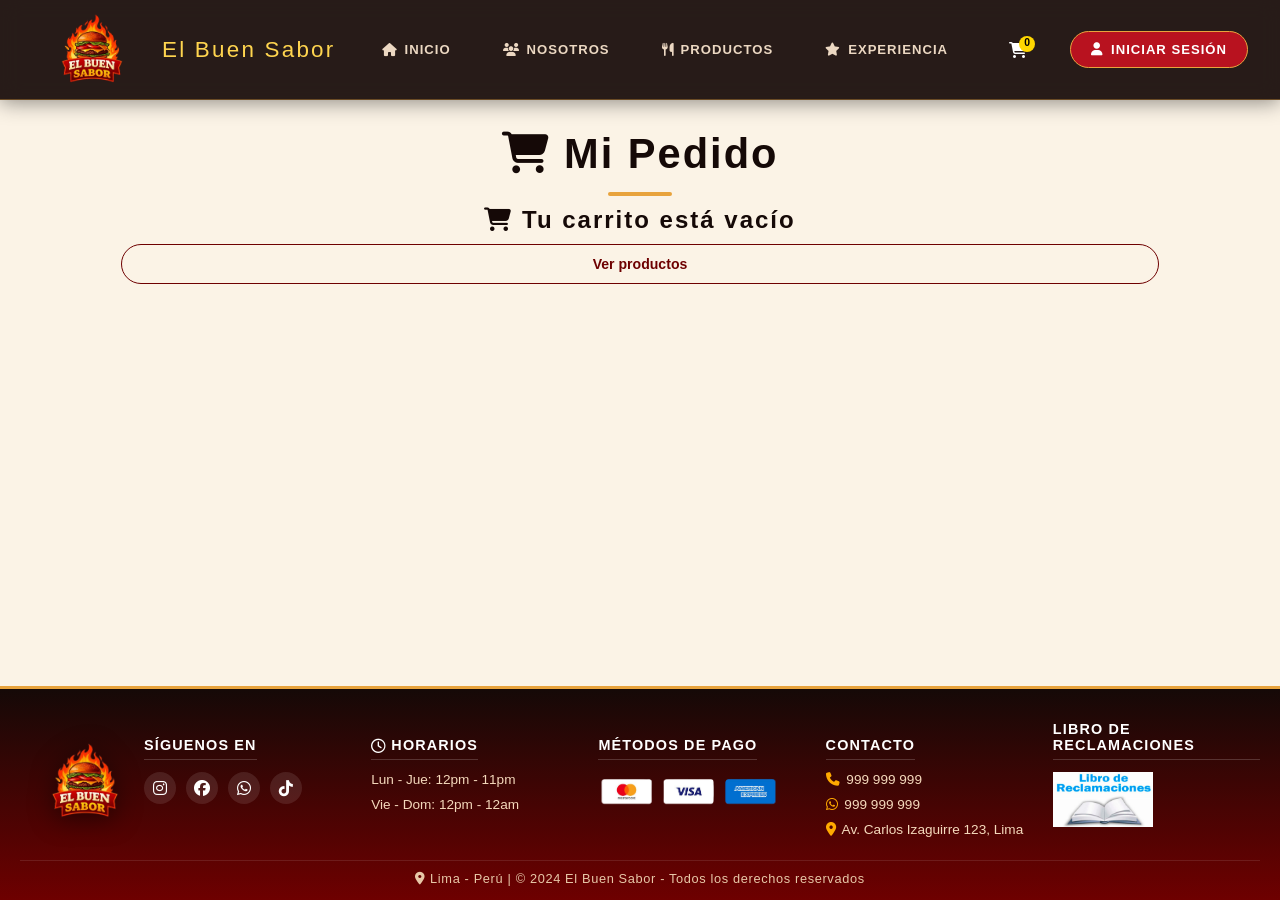
==== commit c7315689: "se agrego toupcase para guardar los datos del paciente en mayuscula se agrego nueva actualizacion vi" ====
--- a/public_html/carrito.html
+++ b/public_html/carrito.html
@@ -1,388 +1,120 @@
 <!DOCTYPE html>
 <html lang="es">
-<head>
-    <meta charset="UTF-8">
-    <meta name="viewport" content="width=device-width, initial-scale=1.0">
-    <title>Mi Carrito - El Buen Sabor</title>
-    <link rel="icon" type="image/png" href="imagenes/Logo/favicon-logo.png">
-    <link href="CSS/styles.css" rel="stylesheet" type="text/css"/>
-    <link rel="stylesheet" href="https://cdnjs.cloudflare.com/ajax/libs/font-awesome/6.4.2/css/all.min.css">
-    <link href="https://fonts.googleapis.com/css2?family=Adamina&family=Alex+Brush&family=Arbutus+Slab&family=Berkshire+Swash&display=swap" rel="stylesheet">
+
     
-    <style>
-        .carrito-vacio {
-            text-align: center;
-            padding: 60px 20px;
-            background: white;
-            border-radius: 15px;
-            box-shadow: 0 4px 15px rgba(0,0,0,0.1);
-        }
-        
-        .carrito-vacio h2 {
-            font-size: 2rem;
-            color: #333;
-            margin-bottom: 15px;
-        }
-        
-        .carrito-vacio p {
-            color: #666;
-            font-size: 1.1rem;
-            margin-bottom: 25px;
-        }
-        
-        .carrito-vacio .btn-detalle {
-            display: inline-block;
-            padding: 12px 30px;
-            background: #FF6B35;
-            color: white;
-            border-radius: 8px;
-            text-decoration: none;
-            font-weight: 600;
-            transition: all 0.3s ease;
-        }
-        
-        .carrito-vacio .btn-detalle:hover {
-            background: #e55a2b;
-            transform: translateY(-2px);
-            box-shadow: 0 4px 12px rgba(255, 107, 53, 0.3);
-        }
-        
-        .items-carrito {
-            display: flex;
-            flex-direction: column;
-            gap: 20px;
-            margin-bottom: 30px;
-        }
-        
-        .item-carrito {
-            display: flex;
-            align-items: center;
-            background: white;
-            padding: 20px;
-            border-radius: 12px;
-            box-shadow: 0 2px 10px rgba(0,0,0,0.08);
-            transition: transform 0.2s ease;
-        }
-        
-        .item-carrito:hover {
-            transform: translateY(-2px);
-            box-shadow: 0 4px 15px rgba(0,0,0,0.12);
-        }
-        
-        .item-img {
-            flex: 0 0 120px;
-            margin-right: 20px;
-        }
-        
-        .item-img img {
-            width: 100%;
-            height: 120px;
-            object-fit: cover;
-            border-radius: 8px;
-        }
-        
-        .item-info {
-            flex: 1;
-        }
-        
-        .item-info h3 {
-            font-size: 1.2rem;
-            color: #333;
-            margin-bottom: 8px;
-        }
-        
-        .item-info p {
-            color: #666;
-            margin: 5px 0;
-        }
-        
-        .item-info p strong {
-            color: #FF6B35;
-            font-size: 1.1rem;
-        }
-        
-        .btn-eliminar {
-            padding: 8px 16px;
-            background: #ff4444;
-            color: white;
-            border: none;
-            border-radius: 6px;
-            cursor: pointer;
-            font-size: 0.9rem;
-            transition: all 0.3s ease;
-            margin-top: 8px;
-        }
-        
-        .btn-eliminar:hover {
-            background: #cc0000;
-            transform: scale(1.05);
-        }
-        
-        .total-carrito {
-            background: white;
-            padding: 25px;
-            border-radius: 12px;
-            box-shadow: 0 2px 10px rgba(0,0,0,0.08);
-            margin-top: 20px;
-        }
-        
-        .total-carrito h2 {
-            font-size: 1.8rem;
-            color: #333;
-            margin-bottom: 20px;
-        }
-        
-        .carrito-botones {
-            display: flex;
-            gap: 15px;
-            flex-wrap: wrap;
-            justify-content: center;
-        }
-        
-        .carrito-botones .btn-detalle,
-        .carrito-botones .btn-eliminar,
-        .carrito-botones .btn-agregar-carrito {
-            padding: 12px 25px;
-            border: none;
-            border-radius: 8px;
-            font-weight: 600;
-            cursor: pointer;
-            transition: all 0.3s ease;
-            text-decoration: none;
-            display: inline-flex;
-            align-items: center;
-            gap: 8px;
-        }
-        
-        .carrito-botones .btn-detalle {
-            background: #6c757d;
-            color: white;
-        }
-        
-        .carrito-botones .btn-detalle:hover {
-            background: #5a6268;
-            transform: translateY(-2px);
-        }
-        
-        .carrito-botones .btn-eliminar {
-            background: #dc3545;
-            color: white;
-        }
-        
-        .carrito-botones .btn-eliminar:hover {
-            background: #c82333;
-            transform: translateY(-2px);
-        }
-        
-        .carrito-botones .btn-agregar-carrito {
-            background: #FF6B35;
-            color: white;
-        }
-        
-        .carrito-botones .btn-agregar-carrito:hover {
-            background: #e55a2b;
-            transform: translateY(-2px);
-            box-shadow: 0 4px 12px rgba(255, 107, 53, 0.3);
-        }
-        
-        #contadorCarrito {
-            background: #FF6B35;
-            color: white;
-            border-radius: 50%;
-            padding: 2px 8px;
-            font-size: 12px;
-            font-weight: bold;
-            position: absolute;
-            top: -8px;
-            right: -8px;
-            min-width: 20px;
-            text-align: center;
-        }
-        
-        .nav-carrito {
-            position: relative;
-            display: inline-flex;
-            align-items: center;
-        }
-        
-        @media (max-width: 768px) {
-            .item-carrito {
-                flex-direction: column;
-                text-align: center;
-            }
-            
-            .item-img {
-                flex: unset;
-                margin-right: 0;
-                margin-bottom: 15px;
-                width: 150px;
-            }
-            
-            .carrito-botones {
-                flex-direction: column;
-            }
-            
-            .carrito-botones .btn-detalle,
-            .carrito-botones .btn-eliminar,
-            .carrito-botones .btn-agregar-carrito {
-                width: 100%;
-                justify-content: center;
-            }
-        }
-        
-        .loading {
-            text-align: center;
-            padding: 40px;
-            font-size: 1.2rem;
-            color: #666;
-        }
-        
-        .loading i {
-            animation: spin 1s linear infinite;
-            font-size: 2rem;
-            display: block;
-            margin-bottom: 10px;
-        }
-        
-        @keyframes spin {
-            0% { transform: rotate(0deg); }
-            100% { transform: rotate(360deg); }
-        }
-    </style>
-</head>
+    <head>
+        <meta charset="UTF-8">
+        <meta name="viewport" content="width=device-width, initial-scale=1.0">
+        <title>Mi Carrito - El Buen Sabor</title>
+        <link rel="icon" type="image/png" href="imagenes/Logo/favicon-logo.png">
+        <link href="CSS/styles.css" rel="stylesheet" type="text/css"/>
+        <link rel="stylesheet" href="https://cdnjs.cloudflare.com/ajax/libs/font-awesome/6.4.2/css/all.min.css">
+        <link href="CSS/styles-carrito.css" rel="stylesheet" type="text/css"/>
+        <link href="https://fonts.googleapis.com/css2?family=Adamina&family=Alex+Brush&family=Arbutus+Slab&family=Berkshire+Swash&display=swap" rel="stylesheet">
+    </head>
+    
 
 <body class="PaginaRest">
 
-    <!-- ===== NAVBAR ===== -->
-    <nav>
-        <div class="nav-logo">
-            <img src="imagenes/Logo/LOGO.png" alt="El Buen Sabor">
-            <span>El Buen Sabor</span>
-        </div>
+     <!-- ========================================
+             NAVEGACIÓN (NAV)
+        ======================================== -->
+        <nav>
+            <!-- Logo a la izquierda -->
+            <div class="nav-logo">
+                <img src="imagenes/Logo/LOGO.png" alt="El Buen Sabor">
+                <span>El Buen Sabor</span>
+            </div>
 
-        <div class="nav-menu" id="navMenu">
-            <a href="index.html" class="nav-enlace"><i class="fa-solid fa-house"></i> Inicio</a>
-            <a href="index.html#Nosotros" class="nav-enlace"><i class="fa-solid fa-users"></i> Nosotros</a>
-            <a href="index.html#Productos" class="nav-enlace"><i class="fa-solid fa-utensils"></i> Productos</a>
-            <a href="index.html#experiencia" class="nav-enlace"><i class="fa-solid fa-star"></i> Experiencia</a>
-        </div>
+            <!-- Menú central con íconos -->
+            <div class="nav-menu" id="navMenu">
+                <a href="index.html" class="nav-enlace"><i class="fa-solid fa-house"></i> Inicio</a>
+                <a href="index.html#Nosotros" class="nav-enlace"><i class="fa-solid fa-users"></i> Nosotros</a>
+                <a href="index.html#Productos" class="nav-enlace"><i class="fa-solid fa-utensils"></i> Productos</a>
+                <a href="index.html#experiencia" class="nav-enlace"><i class="fa-solid fa-star"></i> Experiencia</a>
+            </div>
 
-        <!-- CARRITO -->
-        <a href="carrito.html" class="nav-carrito">
-            <i class="fa-solid fa-cart-shopping"></i>
-            <span id="contadorCarrito">0</span>
-        </a>
+            <!-- CARRITO -->
+            <a href="carrito.html" class="nav-carrito">
+                <span class="carrito-icono-wrapper">
+                    <i class="fa-solid fa-cart-shopping"></i>
+                    <span id="contadorCarrito">0</span>
+                </span>
+            </a>
 
-        <a href="#" class="nav-login" id="btnLogin">
-            <i class="fa-solid fa-user"></i> Iniciar Sesión
-        </a>
+            <!-- Botón Iniciar Sesión -->
+            <a href="#" class="nav-login" id="btnLogin">
+                <i class="fa-solid fa-user"></i> Iniciar Sesión
+            </a>
 
-        <button class="nav-boton" onclick="toggleMenu()">
-            <i class="fa-solid fa-bars"></i> Menú
-        </button>
-    </nav>
+            <!-- Botón menú hamburguesa (móvil) -->
+            <button class="nav-boton" onclick="toggleMenu()">
+                <i class="fa-solid fa-bars"></i> Menú
+            </button>
+        </nav>
 
-    <!-- ===== CONTENIDO PRINCIPAL ===== -->
-    <section class="containers" style="min-height: 60vh;">
+    <section class="containers">
 
-        <h1 class="titulo-principal" style="margin-bottom: 30px;">
-            🛒 Mi Pedido
+        <h1 class="titulo-principal">
+            <i class="fa-solid fa-cart-shopping"></i> Mi Pedido
         </h1>
 
-        <div id="loadingCarrito" class="loading">
-            <i class="fas fa-spinner"></i>
-            Cargando tu carrito...
-        </div>
-
-        <div id="contenedorCarrito" style="display: none;"></div>
+        <div id="contenedorCarrito"></div>
 
     </section>
 
+    
+    <script src="js/carrito.js"></script>
+
+    
+    <br><br>
+    
     <!-- ===== FOOTER ===== -->
-    <footer class="pie">
-        <div class="footer-contenido">
-            <div class="footer-izquierda">
-                <img src="imagenes/Logo/LOGO.png" alt="Logo" class="logo-footer">
-            </div>
-            <div class="footer-derecha">
-                <div class="redes-container">
-                    <h5>Síguenos en</h5>
-                    <div class="cajas_red">
-                        <a href="#" class="Redes_Sociales"><i class="fa-brands fa-instagram"></i></a>
-                        <a href="#" class="Redes_Sociales"><i class="fa-brands fa-facebook"></i></a>
-                        <a href="#" class="Redes_Sociales"><i class="fa-brands fa-whatsapp"></i></a>
-                        <a href="#" class="Redes_Sociales"><i class="fa-brands fa-tiktok"></i></a>
+        <footer class="pie">
+            <div class="footer-contenido">
+                <div class="footer-izquierda">
+                    <img src="imagenes/Logo/LOGO.png" alt="Logo" class="logo-footer">
+                </div>
+                <div class="footer-derecha">
+                    <div class="redes-container">
+                        <h5>Síguenos en</h5>
+                        <div class="cajas_red">
+                            <a href="#" class="Redes_Sociales"><i class="fa-brands fa-instagram"></i></a>
+                            <a href="#" class="Redes_Sociales"><i class="fa-brands fa-facebook"></i></a>
+                            <a href="#" class="Redes_Sociales"><i class="fa-brands fa-whatsapp"></i></a>
+                            <a href="#" class="Redes_Sociales"><i class="fa-brands fa-tiktok"></i></a>
+                        </div>
+                    </div>
+                    <div class="horarios">
+                        <h5><i class="far fa-clock"></i> Horarios</h5>
+                        <p>Lun - Jue: 12pm - 11pm</p>
+                        <p>Vie - Dom: 12pm - 12am</p>
+                    </div>
+                    <div class="footer-item">
+                        <h5>Métodos de Pago</h5>
+                        <img src="imagenes/Footer/metodos-pago.png" alt="Métodos de pago">
+                    </div>
+                    <div class="footer-item">
+                        <h5>Contacto</h5>
+                        <p><i class="fas fa-phone"></i> 999 999 999</p>
+                        <p><i class="fab fa-whatsapp"></i> 999 999 999</p>
+                        <p><i class="fas fa-map-marker-alt"></i> Av. Carlos Izaguirre 123, Lima</p>
+                    </div>
+                    <div class="footer-item libro-reclamaciones-col">
+                        <h5>Libro de Reclamaciones</h5>
+                        <a href="reclamos.html" class="libro-enlace">
+                            <img src="imagenes/Footer/libro-reclamaciones.png" alt="Libro de Reclamaciones">
+                        </a>
                     </div>
                 </div>
-                <div class="horarios">
-                    <h5><i class="far fa-clock"></i> Horarios</h5>
-                    <p>Lun - Jue: 12pm - 11pm</p>
-                    <p>Vie - Dom: 12pm - 12am</p>
-                </div>
-                <div class="footer-item">
-                    <h5>Métodos de Pago</h5>
-                    <img src="imagenes/Footer/metodos-pago.png" alt="Métodos de pago">
-                </div>
-                <div class="footer-item">
-                    <h5>Contacto</h5>
-                    <p><i class="fas fa-phone"></i> 999 999 999</p>
-                    <p><i class="fab fa-whatsapp"></i> 999 999 999</p>
-                    <p><i class="fas fa-map-marker-alt"></i> Av. Carlos Izaguirre 123, Lima</p>
-                </div>
-                <div class="footer-item libro-reclamaciones-col">
-                    <h5>Libro de Reclamaciones</h5>
-                    <a href="reclamos.html" class="libro-enlace">
-                        <img src="imagenes/Footer/libro-reclamaciones.png" alt="Libro de Reclamaciones">
-                    </a>
-                </div>
             </div>
-        </div>
-        <div class="footer-bottom">
-            <h6>📍 Lima - Perú | © 2024 El Buen Sabor - Todos los derechos reservados</h6>
-        </div>
-    </footer>
+            <div class="footer-bottom">
+                <h6><i class="fa-solid fa-location-dot"></i> Lima - Perú | © 2024 El Buen Sabor - Todos los derechos reservados</h6>
+            </div>
+        </footer>
+    
+   
+    
+</body>
 
-    <!-- ===== SCRIPTS ===== -->
-    <script src="js/carrito.js"></script>
-    <script src="js/script.js" type="text/javascript"></script>
-    <script>
-        document.addEventListener("DOMContentLoaded", function() {
-            const loading = document.getElementById("loadingCarrito");
-            const contenedor = document.getElementById("contenedorCarrito");
-            
-            setTimeout(function() {
-                if (loading) loading.style.display = "none";
-                if (contenedor) contenedor.style.display = "block";
-                
-                if (typeof mostrarCarrito === 'function') {
-                    mostrarCarrito();
-                } else {
-                    console.error("Función mostrarCarrito no encontrada");
-                    if (contenedor) {
-                        contenedor.innerHTML = `
-                            <div class="carrito-vacio">
-                                <h2>⚠️ Error al cargar el carrito</h2>
-                                <p>Hubo un problema al cargar tu carrito. Por favor, recarga la página.</p>
-                                <a href="index.html#Productos" class="btn-detalle">
-                                    Volver a productos
-                                </a>
-                            </div>
-                        `;
-                    }
-                }
-                
-                if (typeof actualizarContadorCarrito === 'function') {
-                    actualizarContadorCarrito();
-                }
-            }, 500);
-        });
-        
-        document.addEventListener('error', function(e) {
-            if (e.target.tagName === 'IMG') {
-                e.target.src = 'imagenes/Logo/default-product.jpg';
-            }
-        }, true);
-    </script>
-
-</body>
 </html>
--- a/public_html/CSS/styles.css
+++ b/public_html/CSS/styles.css
@@ -1,15 +1,65 @@
+/* ==========================================================================
+   0. TOKENS DE MARCA (paleta, tipografía, sombras)
+   ========================================================================== */
+:root {
+    --char: #150907;
+    --char-soft: #1f100c;
+    --ember: #b8121f;
+    --ember-deep: #6e0000;
+    --gold: #e8a33d;
+    --gold-light: #ffd54f;
+    --paper: #fbf3e6;
+    --paper-card: #fffaf2;
+    --ink: #201512;
+    --ink-soft: #4a3630;
+    --line: #ecdcc4;
+    --shadow-sm: 0 4px 14px rgba(21, 9, 7, 0.08);
+    --shadow-md: 0 14px 34px rgba(21, 9, 7, 0.14);
+    --shadow-lg: 0 22px 55px rgba(21, 9, 7, 0.22);
+}
+
 /* ==========================================================================
    1. ESTILOS GENERALES Y ESTRUCTURA BASE
    ========================================================================== */
+html, body {
+    height: 100%;
+    min-height: 100%;
+    scroll-behavior: smooth;
+}
+
 .PaginaRest {
     margin: 0;
-    font-family: Arial, sans-serif;
-    background: #ffffff;
-}
-
-html {
-    scroll-behavior: smooth;
-}
+    font-family: 'Poppins', sans-serif;
+    background: var(--paper);
+    color: var(--ink);
+    display: flex;
+    flex-direction: column;
+    min-height: 100vh;
+}
+
+.PaginaRest > footer.pie {
+    margin-top: auto;
+    flex-shrink: 0;
+}
+
+.bebas-neue-regular {
+    font-family: 'Bebas Neue', sans-serif;
+    font-weight: 400;
+    font-style: normal;
+}
+
+.poppins-regular {
+    font-family: 'Poppins', sans-serif;
+    font-weight: 400;
+    font-style: normal;
+}
+
+.poppins-semibold {
+    font-family: 'Poppins', sans-serif;
+    font-weight: 600;
+    font-style: normal;
+}
+
 
 .containers {
     margin: 0 auto;
@@ -22,15 +72,41 @@
     text-align: center;
 }
 
-h2, h1 {
+h1, h2, h3 {
     text-align: center;
-    color: #000000;
+    color: var(--char);
     margin: 10px;
 }
 
 .titulo-principal {
     margin-top: 30px;
-    margin-bottom: 25px;
+    margin-bottom: 8px;
+    font-size: 2.6rem;
+    position: relative;
+}
+
+.titulo-principal::after {
+    content: "";
+    display: block;
+    width: 64px;
+    height: 4px;
+    margin: 14px auto 0;
+    background: var(--gold);
+    border-radius: 4px;
+}
+
+h1, h2, h3,
+.hero-title,
+.detalle-titulo {
+    font-family: 'Bebas Neue', sans-serif;
+    letter-spacing: 2px;
+}
+
+#Productos > h1.text-center {
+    font-size: 2.4rem;
+    margin-top: 55px;
+    margin-bottom: 4px;
+    letter-spacing: 3px;
 }
 
 /* ==========================================================================
@@ -45,13 +121,15 @@
     justify-content: space-between;
     align-items: center;
     flex-wrap: wrap;
-    background: #0a0000;
-    border-bottom: 2px solid #bd0000;
+    background: rgba(21, 9, 7, 0.92);
+    backdrop-filter: blur(10px);
+    -webkit-backdrop-filter: blur(10px);
+    border-bottom: 1px solid rgba(232, 163, 61, 0.35);
     position: sticky;
     top: 0;
     z-index: 100;
-    box-shadow: 0 2px 16px #00000088;
-    padding: 0.5rem 2rem;
+    box-shadow: 0 2px 20px rgba(0, 0, 0, 0.45);
+    padding: 0.6rem 2rem;
 }
 
 .nav-logo {
@@ -66,9 +144,10 @@
 }
 
 .nav-logo span {
-    font-family: "Berkshire Swash", cursive;
-    font-size: 1.2rem;
-    color: #ffdd99;
+    font-family: 'Bebas Neue', sans-serif;
+    font-size: 1.4rem;
+    color: var(--gold-light);
+    letter-spacing: 0.1em;
 }
 
 .nav-menu {
@@ -78,14 +157,15 @@
 }
 
 .nav-enlace {
-    color: #e8c8a8;
+    color: #ecd8c2;
     padding: 10px 18px;
     text-decoration: none;
-    font-size: 0.85rem;
-    font-family: "Adamina", serif;
-    letter-spacing: 0.05em;
+    font-size: 0.82rem;
+    font-family: 'Poppins', sans-serif;
+    font-weight: 600;
+    letter-spacing: 1px;
     text-transform: uppercase;
-    transition: all 0.3s;
+    transition: all 0.25s;
     display: flex;
     align-items: center;
     gap: 7px;
@@ -93,50 +173,57 @@
 }
 
 .nav-enlace:hover {
-    background: #bd0000;
+    background: var(--ember);
     color: #ffffff;
 }
 
 .nav-login {
-    background: #bd0000;
+    background: var(--ember);
     color: #ffffff;
     padding: 10px 20px;
     text-decoration: none;
-    font-size: 0.85rem;
-    font-family: "Adamina", serif;
-    letter-spacing: 0.05em;
+    font-size: 0.82rem;
+    letter-spacing: 1px;
     text-transform: uppercase;
-    transition: all 0.3s;
+    transition: all 0.25s;
     display: flex;
     align-items: center;
     gap: 8px;
     border-radius: 30px;
-    border: 1px solid #ffaa00;
+    border: 1px solid var(--gold);
 }
 
 .nav-login:hover {
-    background: #8b0000;
+    background: var(--ember-deep);
     transform: scale(1.02);
-    border-color: #ffaa66;
+    border-color: var(--gold-light);
 }
 
 .nav-boton {
-    background: #bd0000;
+    background: var(--ember);
     color: #fff;
     padding: 10px 20px;
-    border: 2px solid #ffaa00;
+    border: 2px solid var(--gold);
     border-radius: 30px;
     display: none;
     font-size: 0.85rem;
-    font-family: "Adamina", serif;
-    letter-spacing: 0.05em;
+    letter-spacing: 1px;
     text-transform: uppercase;
     cursor: pointer;
-    transition: all 0.3s ease;
+    transition: all 0.25s ease;
 }
 
 .nav-boton:hover {
-    background: #8b0000;
+    background: var(--ember-deep);
+}
+
+.btn-detalle,
+.btn-agregar-carrito,
+.hero-btn,
+.nav-login,
+.nav-boton {
+    font-family: 'Poppins', sans-serif;
+    font-weight: 600;
 }
 
 .nav-boton i {
@@ -149,14 +236,15 @@
    ========================================================================== */
 .hero-banner {
     position: relative;
-    background: linear-gradient(135deg, #0d0000cc, #2a0000cc), url('../imagenes/inicio/hamburguesainicio.jpg');
+    background: linear-gradient(150deg, rgba(10, 4, 3, 0.88), rgba(60, 5, 5, 0.72)), url('../imagenes/inicio/hamburguesainicio.jpg');
     background-size: cover;
     background-position: center;
     background-repeat: no-repeat;
-    min-height: 550px;
+    min-height: 620px;
     display: flex;
     align-items: center;
     overflow: hidden;
+    padding-bottom: 34px;
 }
 
 .hero-banner h1 {
@@ -168,17 +256,34 @@
 .hero-overlay {
     position: absolute;
     inset: 0;
-    background: radial-gradient(ellipse 80% 60% at 50% 120%, #c0000044 0%, transparent 70%);
-}
-
+    background: radial-gradient(ellipse 80% 60% at 50% 120%, rgba(184, 18, 31, 0.3) 0%, transparent 70%);
+}
+
+/* Borde inferior tipo "brasa" — firma visual de la marca */
 .hero-llamas {
     position: absolute;
     bottom: 0;
     left: 0;
     right: 0;
-    height: 6px;
-    background: linear-gradient(90deg, transparent, #ff4400, #ff0000, #ffaa00, #ff0000, #ff4400, transparent);
-    filter: blur(2px);
+    height: 26px;
+    background: var(--paper);
+    clip-path: polygon(
+        0% 100%, 0% 40%, 4% 65%, 8% 20%, 12% 60%, 16% 10%, 20% 55%,
+        24% 25%, 28% 70%, 32% 15%, 36% 50%, 40% 5%, 44% 60%,
+        48% 30%, 52% 75%, 56% 20%, 60% 55%, 64% 10%, 68% 65%,
+        72% 25%, 76% 70%, 80% 15%, 84% 50%, 88% 5%, 92% 60%,
+        96% 20%, 100% 45%, 100% 100%
+    );
+}
+
+.hero-llamas::before {
+    content: "";
+    position: absolute;
+    inset: -8px 0 auto 0;
+    height: 10px;
+    background: linear-gradient(90deg, transparent, #ff6a00, var(--gold-light), var(--ember), #ff6a00, transparent);
+    filter: blur(6px);
+    opacity: 0.85;
 }
 
 .hero-container {
@@ -192,54 +297,91 @@
     justify-content: space-between;
     flex-wrap: wrap;
     gap: 2rem;
-    padding: 4rem 0;
+    padding: 4rem 0 3rem;
 }
 
 .hero-content {
     flex: 1;
     min-width: 280px;
     text-align: left;
+    max-width: 640px;
 }
 
 .hero-badge {
-    font-family: "Alex Brush", cursive;
-    font-size: 1.5rem;
-    color: #ffaa66;
-    margin-bottom: 0.5rem;
-    text-shadow: 2px 2px 4px #000;
+    font-family: 'Poppins', sans-serif;
+    font-weight: 600;
+    font-size: 0.8rem;
+    color: var(--char);
+    background: var(--gold-light);
+    display: inline-block;
+    padding: 6px 16px;
+    border-radius: 30px;
+    margin-bottom: 1.1rem;
+    letter-spacing: 0.15em;
+    text-transform: uppercase;
 }
 
 .hero-title {
-    font-family: "Berkshire Swash", cursive;
-    font-size: 5rem;
-    color: #ffdd99;
-    text-shadow: 3px 3px 0 #bd0000;
+    font-family: 'Bebas Neue', sans-serif;
+    font-size: clamp(3rem, 6vw, 5.4rem);
+    color: #ffffff;
+    text-shadow: 0 4px 18px rgba(0, 0, 0, 0.45);
     margin: 0;
-    line-height: 1;
+    line-height: 0.98;
+    letter-spacing: 1px;
 }
 
 .hero-subtitle {
-    font-family: "Adamina", serif;
-    font-size: 1.3rem;
-    color: #f5d9bc;
-    margin: 1rem 0;
-    text-shadow: 1px 1px 2px #000;
+    font-family: 'Poppins', sans-serif;
+    font-weight: 300;
+    font-size: 1.2rem;
+    color: #f5e2cc;
+    margin: 1.1rem 0 1.8rem;
+    text-shadow: 0 1px 4px rgba(0, 0, 0, 0.4);
+    max-width: 460px;
+    line-height: 1.5;
 }
 
 .hero-btn {
-    display: inline-block;
-    background: #bd0000;
+    display: inline-flex;
+    align-items: center;
+    gap: 10px;
+    background: var(--ember);
     color: white;
     text-decoration: none;
-    padding: 12px 28px;
+    padding: 14px 30px;
     border-radius: 40px;
-    font-weight: bold;
+    font-weight: 600;
+    letter-spacing: 0.03em;
+    box-shadow: 0 10px 24px rgba(110, 0, 0, 0.4);
     transition: all 0.3s;
 }
 
 .hero-btn:hover {
     background: #ff4400;
     transform: translateY(-3px);
+    box-shadow: 0 14px 30px rgba(255, 68, 0, 0.35);
+}
+
+.hero-trust {
+    display: flex;
+    flex-wrap: wrap;
+    gap: 10px 22px;
+    margin-top: 1.6rem;
+}
+
+.hero-trust span {
+    display: inline-flex;
+    align-items: center;
+    gap: 8px;
+    font-size: 0.82rem;
+    color: #f0dcc0;
+    font-weight: 500;
+    letter-spacing: 0.02em;
+}
+
+.hero-trust i {
+    color: var(--gold);
 }
 
 .hero-logo {
@@ -280,117 +422,171 @@
 }
 
 .info-block {
-    background: white;
-    padding: 25px;
-    border-radius: 12px;
-    box-shadow: 0 4px 15px rgba(0, 0, 0, 0.05);
+    background: var(--paper-card);
+    padding: 28px;
+    border-radius: 14px;
+    box-shadow: var(--shadow-sm);
+    border: 1px solid var(--line);
     margin-bottom: 20px;
 }
 
 .nosotros-video-wrapper {
     width: 100%;
+    position: relative;
+}
+
+.nosotros-video-wrapper::before {
+    content: "";
+    position: absolute;
+    inset: -10px;
+    border: 2px solid var(--gold);
+    border-radius: 18px;
+    z-index: -1;
 }
 
 .nosotros-video-wrapper iframe {
     width: 100%;
     height: 360px;
     border-radius: 12px;
-    box-shadow: 0 10px 25px rgba(0, 0, 0, 0.3);
+    box-shadow: var(--shadow-lg);
+    display: block;
 }
 
 .titulo {
-    font-family: "Adamina", serif;
+    font-family: 'Poppins', sans-serif;
+    font-weight: 600;
     font-size: 1.3rem;
-    color: #4d0000;
+    color: var(--ember-deep);
     margin: 10px 0 10px;
-    border-bottom: 1px solid #e0c9b4;
+    border-bottom: 1px solid var(--line);
     padding-bottom: 5px;
     text-transform: uppercase;
+    letter-spacing: 0.12em;
 }
 
 .subtitulo {
     text-align: left;
     margin-top: 40px;
     margin-bottom: 15px;
-    font-family: "Adamina", serif;
-    color: #4d0000;
+    font-family: 'Poppins', sans-serif;
+    font-weight: 600;
+    color: var(--ember-deep);
     text-transform: uppercase;
     font-size: 1.2rem;
+    letter-spacing: 0.12em;
+    display: flex;
+    align-items: center;
+    gap: 10px;
 }
 
 .parrafo {
-    font-family: "Adamina", serif;
+    font-family: 'Poppins', sans-serif;
     font-size: 0.95rem;
     line-height: 1.8;
-    color: #000;
+    color: var(--ink-soft);
     text-align: justify;
     margin: 0;
 }
 
+p,
+.parrafo,
+.descripcion,
+.detalle-descripcion {
+    font-family: 'Poppins', sans-serif;
+}
+
 .parrafo strong {
-    color: #a10505;
+    color: var(--ember);
 }
 
 /* ==========================================================================
    7. SECCIÓN PRODUCTOS (CATÁLOGO)
    ========================================================================== */
 .product-card {
-    background: #E5E1E1;
-    color: #1e1e1e;
-    border: 2px solid #333;
-    border-radius: 10px;
-    box-shadow: 10px 10px 5px #7a2e2e;
-    padding: 20px;
+    background: var(--paper-card);
+    color: var(--ink);
+    border: 1px solid var(--line);
+    border-radius: 16px;
+    box-shadow: var(--shadow-sm);
+    padding: 18px 20px 20px;
     box-sizing: border-box;
     display: flex;
     flex-direction: column;
     align-items: center;
     min-height: 400px;
+    position: relative;
+    transition: transform 0.25s ease, box-shadow 0.25s ease, border-color 0.25s ease;
+}
+
+.product-card:hover {
+    transform: translateY(-6px);
+    box-shadow: var(--shadow-md);
+    border-color: rgba(184, 18, 31, 0.3);
+}
+
+.product-card hr {
+    display: none;
+}
+
+.product-card h2 {
+    font-family: 'Bebas Neue', sans-serif;
+    font-size: 1.7rem;
+    letter-spacing: 1px;
+    margin: 4px 0 6px;
+    color: var(--char);
 }
 
 .descripcion {
-    color: #424242;
+    color: var(--ink-soft);
     text-align: center;
-    min-height: 80px;
-    margin-bottom: 10px;
+    min-height: 70px;
+    margin-bottom: 6px;
     margin-top: 5px;
-    font-size: 0.9rem;
+    font-size: 0.87rem;
+    line-height: 1.55;
 }
 
 .img {
-    width: 55%;
+    width: 100%;
+    max-height: 190px;
     object-fit: contain;
-    margin: 10px auto;
+    margin: 6px auto 4px;
     display: block;
 }
 
 .precio {
-    font-size: 1.5rem;
-    font-weight: bold;
-    margin-bottom: 10px;
-    margin-top: 5px;
+    font-size: 1.4rem;
+    font-weight: 700;
+    margin-bottom: 12px;
+    margin-top: 2px;
+    color: var(--ember-deep);
+    font-family: 'Poppins', sans-serif;
 }
 
 .btn-detalle {
-    background: rgb(179, 0, 0);
+    background: transparent;
     display: flex;
     justify-content: center;
     align-items: center;
-    padding: 12px 0px;
-    color: #fff;
+    padding: 11px 0px;
+    color: var(--ember-deep);
     text-decoration: none;
-    border-radius: 8px;
+    border-radius: 30px;
+    border: 1.5px solid var(--ember-deep);
     width: 90%;
     margin-left: auto;
     margin-right: auto;
     margin-top: auto;
-    margin-bottom: 5px;
+    margin-bottom: 8px;
     cursor: pointer;
-    transition: background 0.3s ease, transform 0.1s ease;
+    font-weight: 600;
+    font-size: 0.88rem;
+    transition: background 0.25s ease, color 0.25s ease, transform 0.1s ease;
 }
 
 .btn-detalle:hover {
-    background: rgb(140, 0, 0);
+    background: var(--ember-deep);
+    color: #fff;
 }
 
 .btn-detalle:active {
@@ -398,21 +594,22 @@
 }
 
 .btn-agregar-carrito {
-    background: #28a745;
+    background: var(--ember);
     color: white;
     border: none;
-    padding: 10px 20px;
-    border-radius: 8px;
+    padding: 12px 20px;
+    border-radius: 30px;
     cursor: pointer;
-    font-size: 0.9rem;
-    font-weight: bold;
-    transition: background 0.3s ease, transform 0.1s ease;
+    font-size: 0.88rem;
+    font-weight: 600;
+    transition: background 0.25s ease, transform 0.1s ease;
     width: 90%;
-    margin: 5px auto;
+    margin: 0 auto;
+    box-shadow: 0 8px 18px rgba(184, 18, 31, 0.25);
 }
 
 .btn-agregar-carrito:hover {
-    background: #1e7e34;
+    background: var(--ember-deep);
 }
 
 .btn-agregar-carrito:active {
@@ -420,16 +617,19 @@
 }
 
 .product-badge {
-    background: #bd0000;
-    color: white;
-    padding: 4px 14px;
+    position: absolute;
+    top: -10px;
+    left: 16px;
+    background: var(--gold);
+    color: var(--char);
+    padding: 5px 14px;
     border-radius: 20px;
-    font-size: 0.75rem;
-    font-weight: bold;
+    font-size: 0.7rem;
+    font-weight: 700;
     text-transform: uppercase;
     letter-spacing: 0.05em;
     display: inline-block;
-    margin-bottom: 10px;
+    box-shadow: 0 4px 10px rgba(0, 0, 0, 0.15);
 }
 
 .product-buttons {
@@ -444,16 +644,30 @@
    8. SECCIÓN EXPERIENCIA
    ========================================================================== */
 #experiencia {
-    background: #ffffff;
-    padding: 2rem 0;
-    margin: 2rem 0;
+    background: var(--char);
+    padding: 4rem 0;
+    margin: 3rem 0 0;
+}
+
+#experiencia h1 {
+    color: #fff;
+}
+
+#experiencia h1::after {
+    content: "";
+    display: block;
+    width: 64px;
+    height: 4px;
+    margin: 14px auto 0;
+    background: var(--gold);
+    border-radius: 4px;
 }
 
 #experiencia h2 {
     text-align: left;
-    font-family: "Adamina", serif;
+    font-family: 'Poppins', sans-serif;
     font-size: 1.2rem;
-    color: #4d0000;
+    color: var(--gold-light);
     text-transform: uppercase;
     margin-bottom: 2rem;
     letter-spacing: 0.05em;
@@ -463,38 +677,39 @@
     display: flex;
     justify-content: center;
     flex-wrap: wrap;
-    gap: 7rem;
+    gap: 2.5rem;
     max-width: 1200px;
     margin: 0 auto;
     padding: 0 20px;
 }
 
 .card {
-    background: white;
+    background: var(--paper-card);
     width: 280px;
-    border-radius: 12px;
+    border-radius: 18px;
     overflow: hidden;
     text-align: center;
-    transition: all 0.3s ease;
-    box-shadow: 0 4px 15px rgba(0, 0, 0, 0.05);
-    border: 1px solid #e0c9b4;
+    transition: transform 0.25s ease, box-shadow 0.25s ease;
+    box-shadow: 0 14px 34px rgba(0, 0, 0, 0.35);
+    border: 1px solid rgba(232, 163, 61, 0.25);
 }
 
 .card:hover {
-    transform: translateY(-5px);
-    box-shadow: 0 8px 25px rgba(189, 0, 0, 0.15);
-    border-color: #bd0000;
+    transform: translateY(-8px);
+    box-shadow: 0 20px 46px rgba(0, 0, 0, 0.45);
+    border-color: var(--gold);
 }
 
 .card h3 {
-    background: #bd0000;
-    color: white;
+    background: var(--ember);
+    color: #ffffff;
     margin: 0;
-    padding: 12px;
-    font-family: "Adamina", serif;
+    padding: 14px 16px;
+    font-family: 'Poppins', sans-serif;
+    font-weight: 600;
     font-size: 1rem;
     text-transform: uppercase;
-    letter-spacing: 0.05em;
+    letter-spacing: 0.08em;
 }
 
 .card img {
@@ -504,13 +719,14 @@
 }
 
 .card p {
-    padding: 15px;
+    padding: 18px 16px 22px;
     margin: 0;
-    color: #424242;
-    font-family: "Adamina", serif;
+    color: var(--ink-soft);
+    font-family: 'Poppins', sans-serif;
+    font-weight: 400;
+    line-height: 1.6;
     font-size: 0.85rem;
-    line-height: 1.6;
-    background: white;
+    background: var(--paper-card);
 }
 
 /* ==========================================================================
@@ -538,7 +754,7 @@
 }
 
 .detalle-titulo {
-    font-family: "Adamina", serif;
+    font-family: 'Bebas Neue', sans-serif;
     color: #4d0000;
     margin-top: 25px;
     font-size: 2.5rem;
@@ -759,15 +975,16 @@
 }
 
 .modal-content {
-    background: white;
+    background: var(--paper-card);
     width: 90%;
     max-width: 400px;
     border-radius: 20px;
     margin: 0 auto;
+    box-shadow: var(--shadow-lg);
 }
 
 .modal-header {
-    background: #bd0000;
+    background: var(--ember);
     color: white;
     padding: 15px 20px;
     border-radius: 20px 20px 0 0;
@@ -814,7 +1031,7 @@
 }
 
 .input-group i {
-    color: #bd0000;
+    color: var(--ember);
     width: 20px;
 }
 
@@ -828,7 +1045,7 @@
 
 .btn-submit {
     width: 100%;
-    background: #bd0000;
+    background: var(--ember);
     color: white;
     border: none;
     padding: 12px;
@@ -836,10 +1053,11 @@
     font-weight: bold;
     cursor: pointer;
     margin-top: 10px;
+    transition: background 0.25s ease;
 }
 
 .btn-submit:hover {
-    background: #8b0000;
+    background: var(--ember-deep);
 }
 
 .modal-nota {
@@ -1080,24 +1298,26 @@
    13. FOOTER
    ========================================================================== */
 .pie {
-    background: linear-gradient(#200000, #bd0000);
+    background: linear-gradient(180deg, var(--char) 0%, var(--ember-deep) 100%);
     color: white;
-    padding: 18px 20px 10px 20px;
-    font-family: Arial, sans-serif;
-    border-top: 3px solid #ffaa00;
+    padding: 30px 20px 14px 20px;
+    font-family: 'Poppins', sans-serif;
+    border-top: 3px solid var(--gold);
+    flex-shrink: 0;
 }
 
 .pie h5 {
     text-align: left;
     color: #ffffff;
-    font-family: "Adamina", serif;
-    font-size: 0.95rem;
-    margin: 0 0 12px 0;
+    font-family: 'Poppins', sans-serif;
+    font-weight: 600;
+    font-size: 0.9rem;
+    margin: 0 0 10px 0;
     text-transform: uppercase;
-    letter-spacing: 0.05em;
-    border-bottom: 1px solid rgba(255, 255, 255, 0.2);
-    padding-bottom: 4px;
-    min-height: 32px;
+    letter-spacing: 0.08em;
+    border-bottom: 1px solid rgba(255, 255, 255, 0.18);
+    padding-bottom: 6px;
+    min-height: 34px;
     display: flex;
     align-items: flex-end;
 }
@@ -1174,7 +1394,7 @@
 }
 
 .Redes_Sociales:hover {
-    background: #ffaa00;
+    background: var(--gold);
     color: #000;
     transform: translateY(-3px);
 }
@@ -1223,7 +1443,7 @@
     position: fixed;
     bottom: 25px;
     right: 25px;
-    background: #bd0000;
+    background: var(--ember);
     color: white;
     width: 45px;
     height: 45px;
@@ -1288,7 +1508,7 @@
 }
 
 /* ===== MENÚ RESPONSIVE (820px) ===== */
-@media (max-width: 820px) {
+@media (max-width: 1220px) {
     nav {
         padding: 0.5rem 1rem;
         justify-content: space-between;
@@ -1319,8 +1539,8 @@
         align-items: center;
         padding: 15px 0;
         gap: 0.5rem;
-        background: #0a0000;
-        border-top: 2px solid #bd0000;
+        background: var(--char);
+        border-top: 2px solid var(--ember);
         order: 3;
     }
 
@@ -1458,20 +1678,109 @@
     display:flex;
     justify-content:center;
     margin:20px 0;
+    position: relative;
 }
 
 #buscadorProductos{
     width:100%;
     max-width:500px;
-    padding:15px;
+    padding:15px 20px;
     border-radius:30px;
-    border:2px solid #bd0000;
+    border:2px solid var(--ember);
+    background: var(--paper-card);
+    color: var(--ink);
     font-size:1rem;
+    font-family: 'Poppins', sans-serif;
     outline:none;
+    box-shadow: var(--shadow-sm);
 }
 
 #buscadorProductos:focus{
-    box-shadow:0 0 10px rgba(189,0,0,.3);
+    box-shadow:0 0 0 4px rgba(184,18,31,.15);
+}
+
+.search-dropdown {
+    position: absolute;
+    top: calc(100% + 12px);
+    left: 0;
+    right: 0;
+    width: 100%;
+    max-width: 500px;
+    margin: 0 auto;
+    background: #ffffff;
+    border: 1px solid #ddd;
+    border-radius: 18px;
+    box-shadow: 0 14px 35px rgba(0,0,0,.12);
+    max-height: 360px;
+    overflow-y: auto;
+    z-index: 20;
+    display: none;
+}
+
+.search-dropdown.active {
+    display: block;
+}
+
+.search-dropdown-item {
+    display: flex;
+    gap: 12px;
+    width: 100%;
+    padding: 12px 14px;
+    align-items: center;
+    border-bottom: 1px solid #f0f0f0;
+    background: transparent;
+    cursor: pointer;
+    font-family: inherit;
+    text-align: left;
+}
+
+.search-dropdown-item:last-child {
+    border-bottom: none;
+}
+
+.search-dropdown-item:hover {
+    background: #faf6f2;
+}
+
+.search-dropdown-item img {
+    width: 72px;
+    height: 72px;
+    object-fit: cover;
+    border-radius: 14px;
+    flex-shrink: 0;
+}
+
+.search-dropdown-item-content {
+    flex: 1;
+    min-width: 0;
+}
+
+.search-dropdown-item-title {
+    font-size: 0.95rem;
+    margin: 0 0 4px;
+    font-weight: 700;
+    color: #111111;
+}
+
+.search-dropdown-item-subtitle {
+    font-size: 0.82rem;
+    margin: 0;
+    color: #666666;
+    line-height: 1.3;
+}
+
+.search-dropdown-item-meta {
+    font-size: 0.8rem;
+    margin-top: 6px;
+    color: var(--ember);
+    font-weight: 600;
+}
+
+.no-search-results {
+    padding: 18px 16px;
+    color: #555555;
+    text-align: center;
+    font-size: 0.95rem;
 }
 
 .carrusel-productos {
@@ -1487,15 +1796,40 @@
 .productos-slider {
     display: flex;
     gap: 20px;
-    overflow: hidden;
+    overflow-x: auto;
+    overflow-y: hidden;
     scroll-behavior: smooth;
+    scroll-snap-type: x mandatory;
     padding: 20px 4px 28px;
+    scrollbar-width: none;
+    -ms-overflow-style: none;
+}
+
+.productos-slider::-webkit-scrollbar {
+    display: none;
 }
 
 .carrusel-productos .product-card {
-    min-width: 300px;
-    max-width: 300px;
-    flex-shrink: 0;
+    flex: 0 0 calc((100% - 60px) / 4);
+    width: calc((100% - 60px) / 4);
+    max-width: 340px;
+    scroll-snap-align: start;
+}
+
+.promociones-slider {
+    justify-content: flex-start;
+    scroll-snap-type: x mandatory;
+}
+
+.promo-card {
+    scroll-snap-align: center;
+}
+
+.promo-link {
+    display: block;
+    width: 100%;
+    height: 100%;
+    line-height: 0;
 }
 
 .carrusel-promociones {
@@ -1507,6 +1841,12 @@
     padding-bottom: 34px;
 }
 
+.carrusel-promociones .productos-slider,
+.carrusel-promociones .promo-card,
+.carrusel-promociones .promo-card img {
+    width: 100%;
+}
+
 .promociones-slider {
     gap: 0;
     padding: 12px 0 0;
@@ -1515,14 +1855,47 @@
 .promo-card {
     min-width: 100%;
     max-width: 100%;
-    min-height: 230px;
+    flex: 0 0 100%;
+min-height: auto; 
     flex-shrink: 0;
     box-sizing: border-box;
-    padding: 42px 12%;
-    border-radius: 0;
-    background: linear-gradient(135deg, #200000 0%, #bd0000 70%, #ff9f1c 100%);
-    color: #fff;
-    box-shadow: 0 8px 18px rgba(0, 0, 0, 0.18);
+    padding: 0;
+    border-radius: 14px;
+    background: var(--char);
+    color: inherit;
+    box-shadow: none;
+    display: flex;
+    align-items: center;
+    justify-content: center;
+    overflow: hidden;
+    position: relative;
+}
+
+.promo-card::before {
+    content: "";
+    position: absolute;
+    inset: -20px;
+    background-image: var(--bg-img);
+    background-size: cover;
+    background-position: center;
+    filter: blur(28px) brightness(0.5) saturate(1.1);
+    transform: scale(1.15);
+    z-index: 0;
+}
+
+.promo-card .promo-link {
+    position: relative;
+    z-index: 1;
+}
+
+.promo-card img {
+    width: 100%;
+    height: auto; /* Mantén la altura fija que definiste */
+    border-radius: 14px;
+    display: block;
+    object-fit: cover;
+    object-position: center;
+    box-shadow: var(--shadow-md);
 }
 
 .promo-card span {
@@ -1593,7 +1966,7 @@
 }
 
 .promo-dot.activo {
-    background: #bd0000;
+    background: var(--ember);
     transform: scale(1.15);
 }
 
@@ -1602,7 +1975,7 @@
     height: 48px;
     border: 0;
     border-radius: 50%;
-    background: #bd0000;
+    background: var(--ember);
     color: #fff;
     cursor: pointer;
     box-shadow: 0 4px 12px rgba(0, 0, 0, 0.25);
@@ -1610,7 +1983,7 @@
 }
 
 .btn-carrusel:hover {
-    background: #5f000056;
+    background: var(--ember-deep);
     transform: scale(1.05);
 }
 
@@ -1622,9 +1995,27 @@
     min-width: 100%;
     margin: 0;
     padding: 24px;
-    color: #4d0000;
+    color: var(--ember-deep);
     text-align: center;
     font-weight: bold;
+}
+
+@media (max-width: 1200px) {
+    .carrusel-productos .product-card {
+        flex: 0 0 calc((100% - 40px) / 3);
+        width: calc((100% - 40px) / 3);
+    }
+}
+
+@media (max-width: 900px) {
+    .carrusel-productos .product-card {
+        flex: 0 0 calc((100% - 20px) / 2);
+        width: calc((100% - 20px) / 2);
+    }
+
+    .promo-card img {
+        height: auto;
+    }
 }
 
 @media (max-width: 600px) {
@@ -1635,15 +2026,21 @@
     }
 
     .carrusel-productos .product-card {
-        min-width: 245px;
-        max-width: 245px;
+        min-width: 100%;
+        max-width: 100%;
+        flex: 0 0 100%;
+        width: 100%;
     }
 
     .promo-card {
         min-width: 100%;
         max-width: 100%;
-        min-height: 200px;
-        padding: 32px 64px;
+        min-height: auto;
+        padding: 0;
+    }
+
+    .promo-card img {
+        height: auto;
     }
 
     .promo-card h3 {
@@ -1659,341 +2056,581 @@
 
 
 
-
-
-
-
-
-/* ===== CONTADOR DEL CARRITO ===== */
-.nav-carrito {
-    position: relative;  /* ← NUEVO: necesario para el posicionamiento */
-    display: inline-flex;
-    align-items: center;
+/*==========================
+CARRITO
+==========================*/
+
+.nav-carrito{
+    display: flex;
+    align-items: center;
+
     text-decoration: none;
     color: white;
-    padding: 8px 12px;
-    transition: color 0.3s ease;
-    font-size: 1.2rem;
-}
-
-.nav-carrito:hover {
-    color: #FF6B35;
-}
-
-#contadorCarrito {
-    width: 22px;
-    height: 22px;
-    display: flex;
+    font-weight: bold;
+
+    padding: 10px 15px;
+    border-radius: 8px;
+
+    transition: all 0.3s ease;
+}
+
+.nav-carrito:hover{
+    background: rgba(255,255,255,0.15);
+}
+
+.carrito-icono-wrapper{
+    position: relative;
+    display: inline-flex;
     align-items: center;
     justify-content: center;
+}
+
+#contadorCarrito{
+    position: absolute;
+    top: -6px;
+    right: -8px;
+
+    width: 16px;
+    height: 16px;
+    box-sizing: border-box;
+
+    display: flex;
+    align-items: center;
+    justify-content: center;
+    text-align: center;
+    line-height: 16px;
+
     border-radius: 50%;
-    background: #FF6B35;  /* ← CAMBIADO: antes era #FFD700 (amarillo) */
-    color: white;          /* ← CAMBIADO: antes era black */
-    font-size: 0.7rem;
-    font-weight: 700;
-    position: absolute;
-    top: -8px;             /* ← NUEVO */
-    right: -8px;           /* ← NUEVO */
-    border: 2px solid white;  /* ← NUEVO */
-    box-shadow: 0 2px 5px rgba(255, 107, 53, 0.4);  /* ← NUEVO */
-    transition: transform 0.2s ease;
-    font-family: 'Arial', sans-serif;
-    z-index: 10;           /* ← NUEVO */
-    text-align: center;
-}
-
-#contadorCarrito:hover {
-    transform: scale(1.15);  /* ← NUEVO */
-}
-
-#contadorCarrito.cero {
-    background: #6c757d;     /* ← NUEVO */
-    box-shadow: 0 2px 5px rgba(108, 117, 125, 0.3);
-}
-
-
-
-
-
+
+    background: #FFD700;
+    color: black;
+
+    font-size: 0.65rem;
+    font-weight: bold;
+    line-height: 1;
+}
+
+
+
+/*==========================
+CARRITO - CONFIGURACION
+==========================*/
 
 .configuracion-grid{
     display:grid;
-    grid-template-columns:1fr 1fr 1fr;
-    gap:30px;
-    margin-top:40px;
+    grid-template-columns:420px 1fr 380px;
+    gap:40px;
+    align-items:start;
+    margin:50px auto;
+    max-width:1400px;
+}
+
+.config-img{
+    position:sticky;
+    top:120px;
+    align-self: start;
 }
 
 .config-img img{
     width:100%;
-    border-radius:20px;
+    border-radius:22px;
+    border:1px solid #ececec;
+    box-shadow:none;
+    transition:.30s;
+}
+
+.config-img img:hover{
+    transform:scale(1.01);
+    border-color:#d8d8d8;
 }
 
 .config-info{
     display:flex;
     flex-direction:column;
+    justify-content:flex-start;
+    padding:10px 5px;
+    
+    position: sticky;
+    top:120px;
+    align-self:start;
+}
+
+.config-info h1{
+    font-size:2.3rem;
+    color:#222;
+    margin-bottom:15px;
+    font-weight:800;
+    letter-spacing:.5px;
+    line-height:1.2;
+}
+
+.config-info h1::after{
+    content:"";
+    display:block;
+    width:90px;
+    height:4px;
+    background:#b22222;
+    border-radius:50px;
+    margin-top:14px;
+}
+
+.config-info p{
+    font-size:1rem;
+    color:#666;
+    line-height:1.8;
+    margin:18px 0 30px;
+    text-align:justify;
+}
+
+.config-info h2{
+    font-size:2.4rem;
+    color:#b22222;
+    margin:0;
+    font-weight:800;
+}
+
+.config-info h2::before{
+    content:"Precio";
+    display:block;
+    font-size:.90rem;
+    font-weight:600;
+    color:#888;
+    letter-spacing:1px;
+    text-transform:uppercase;
+    margin-bottom:5px;
+}
+
+
+
+/*==========================
+OPCIONES
+==========================*/
+
+
+
+
+
+/*==========================
+CANTIDAD
+==========================*/
+
+.cantidad-control{
+
+    display:flex;
+
     justify-content:center;
-}
-
-
-.item-carrito{
-    display: grid;
-    grid-template-columns: 110px 1fr auto;
-    gap: 20px;
-    align-items: center;
-
-    background: #fff;
-    border-radius: 18px;
-    padding: 18px 20px;
-
-    margin-bottom: 18px;
-
-    box-shadow: 0 6px 18px rgba(0,0,0,0.08);
-
-    transition: transform 0.2s ease, box-shadow 0.2s ease;
-}
-
-.item-carrito:hover{
-    transform: translateY(-2px);
-    box-shadow: 0 10px 25px rgba(0,0,0,0.12);
-}
-
-.item-img img{
-    width: 110px;
-    height: 95px;
-    object-fit: cover;
-    border-radius: 14px;
-}
-
-
-.item-info{
-    display: flex;
-    flex-direction: column;
-    gap: 6px;
-}
-
-.item-info h3{
-    margin: 0;
-    font-size: 1.1rem;
-    color: #222;
-}
-
-.item-info p{
-    margin: 0;
-    color: #555;
-    font-size: 0.95rem;
-}
-
-.item-info p:nth-of-type(2){
-    font-weight: bold;
-    color: #111;
-}
-
-
-.btn-eliminar{
-    background: #ff3b3b;
-    color: white;
-    border: none;
-    padding: 8px 14px;
-    border-radius: 10px;
-    cursor: pointer;
-
-    font-weight: bold;
-
-    transition: 0.2s ease;
-}
-
-.btn-eliminar:hover{
-    background: #d90000;
-    transform: scale(1.05);
-}
-
-.total-carrito{
-    margin-top: 30px;
-    padding: 20px;
-
-    background: #fff;
-    border-radius: 18px;
-
-    box-shadow: 0 6px 18px rgba(0,0,0,0.08);
-
-    text-align: right;
-}
-
-.total-carrito h2{
-    margin: 0 0 15px 0;
-}
-
-
-.carrito-botones{
-    display: flex;
-    justify-content: flex-end;
-    gap: 12px;
-    margin-top: 15px; 
-}
-
-.btn-detalle{
-    background: #dc3545; 
-    color: white;
-    border: none;
-    padding: 10px 16px;
-    border-radius: 10px;
-    cursor: pointer;
-    font-weight: bold;
-    transition: 0.2s;
-}
-
-.btn-detalle:hover{
-    background: #c82333;
-}
-
-.btn-agregar-carrito{
-    background: #28a745;
-    color: white;
-    border: none;
-    padding: 10px 16px;
-    border-radius: 10px;
-    cursor: pointer;
-    font-weight: bold;
-    transition: 0.2s;
-}
-
-.btn-agregar-carrito:hover{
-    background: #218838;
-}
-
-.config-acciones {
-    grid-column: 2;
-
-}
-
-@media (max-width: 768px){
-
-    .configuracion-grid{
-        grid-template-columns: 1fr;
-        gap: 20px;
-    }
-
-    .config-acciones{
-        grid-column: auto;
-    }
-
-    .config-img img{
-        width: 100%;
-        height: auto;
-    }
-
-}
-
-
-
-
-
-
-.cantidad-control{
-    display: flex;
-    align-items: center;
-    justify-content: center;
-
-    gap: 10px;
-
-    margin-top: 6px;
-}
-
-/* BOTONES REDONDOS */
+
+    align-items:center;
+
+    gap:18px;
+
+    margin-top:10px;
+
+}
+
 .btn-menos,
 .btn-mas{
-    width: 36px;
-    height: 36px;
-
-    border-radius: 50%;
-    border: none;
-
-    font-size: 18px;
-    font-weight: bold;
-
-    cursor: pointer;
-
-    color: white;
-
-    display: flex;
-    align-items: center;
-    justify-content: center;
-
-    transition: 0.2s ease;
-}
-
-/* COLORES */
+
+    width:42px;
+
+    height:42px;
+
+    border:none;
+
+    border-radius:50%;
+
+    font-size:20px;
+
+    color:white;
+
+    cursor:pointer;
+
+    transition:.25s;
+
+}
+
 .btn-menos{
-    background: #e74c3c;
+
+    background:#d9534f;
+
+}
+
+.btn-menos:hover{
+
+    background:#b52b27;
+
+    transform:scale(1.08);
+
 }
 
 .btn-mas{
-    background: #2ecc71;
-}
-
-/* HOVER */
-.btn-menos:hover{
-    background: #c0392b;
-    transform: scale(1.1);
+
+    background:#28a745;
+
 }
 
 .btn-mas:hover{
-    background: #27ae60;
-    transform: scale(1.1);
-}
-
-/* NÚMERO */
+
+    background:#218838;
+
+    transform:scale(1.08);
+
+}
+
 .cantidad-numero{
-    min-width: 28px;
-
-    text-align: center;
-    font-size: 16px;
-    font-weight: bold;
-
-    color: #222;
-}
-
-
-/* OPCIONES */
+
+    font-size:1.3rem;
+
+    font-weight:700;
+
+    min-width:40px;
+
+    text-align:center;
+
+}
+
+
+
+/*==========================
+BOTON
+==========================*/
+
+.config-acciones{
+
+    grid-column:3;
+
+    margin-top:25px;
+
+}
+
+.config-acciones .btn-agregar-carrito{
+
+    width:100%;
+
+    padding:18px;
+
+    border-radius:14px;
+
+    font-size:1rem;
+
+    font-weight:700;
+
+    letter-spacing:.5px;
+
+    box-shadow:0 8px 20px rgba(40,167,69,.25);
+
+}
+
+.config-acciones .btn-agregar-carrito:hover{
+
+    transform:translateY(-2px);
+
+}
+
+
+
+/*==========================
+RESPONSIVE
+==========================*/
+
+@media(max-width:1200px){
+
+.configuracion-grid{
+
+grid-template-columns:1fr;
+
+}
+
+.config-img{
+
+position:static;
+
+}
+
+.config-acciones{
+
+grid-column:auto;
+
+}
+
+}
+
+@media(max-width:768px){
+
 .config-opciones{
-    background: white;
-    padding: 18px;
-    border-radius: 18px;
-
-    box-shadow: 0 6px 18px rgba(0,0,0,0.08);
-
-    display: flex;
-    flex-direction: column;
-    gap: 5px;
-}
-
-/* TITULOS */
-.config-opciones h3{
-    margin: 10px 0 5px 0;
-    color: #8B0000;
-    font-size: 1.1rem;
-}
-
-/* HR */
-.config-opciones hr{
-    border: none;
-    border-top: 1px solid #eee;
-    margin: 6px 0;
-}
-
-/* LABELS */
-.config-opciones label{
-    display: flex;
-    align-items: center;
-    gap: 8px;
-
-    padding: 4px 6px;
-    border-radius: 8px;
-
-    transition: 0.2s;
-}
-
-.config-opciones label:hover{
-    background: #f8f8f8;
-}
-
+
+padding:22px;
+
+}
+
+.config-info h1{
+
+font-size:1.9rem;
+
+}
+
+.config-info h2{
+
+font-size:2rem;
+
+}
+
+.config-img,
+.config-info{
+    position: static;
+    top: auto;
+}
+
+}
+
+
+
+/*==========================
+CARRITO - PEDIDO
+==========================*/
+
+.item-carrito{
+
+    display:flex;
+
+    gap:30px;
+
+    align-items:center;
+
+    background:#fff;
+
+    border-radius:18px;
+
+    padding:25px;
+
+    margin-bottom:25px;
+
+    box-shadow:0 8px 20px rgba(0,0,0,.08);
+
+}
+
+.item-img{
+
+    flex-shrink:0;
+
+}
+
+.item-img img{
+
+    width:170px;
+
+    height:170px;
+
+    object-fit:cover;
+
+    border-radius:15px;
+
+}
+
+.item-info{
+
+    flex:1;
+    position:relative;
+
+}
+
+.titulo-producto{
+
+    display:flex;
+
+    justify-content:space-between;
+
+    align-items:center;
+
+    margin-bottom:15px;
+
+}
+
+.titulo-producto h2{
+
+    margin:0;
+    color:#222;
+    font-family: 'Poppins', sans-serif;
+    font-weight: 700;
+    font-size: 1.45rem;
+    letter-spacing: 0.03em;
+    line-height: 1.2;
+    padding-right:45px;
+
+}
+
+.btn-eliminar{
+
+    position:absolute;
+
+    top:0;
+
+    right:0;
+
+    background:none;
+
+    border:none;
+
+    color:#dc3545;
+
+    font-size:20px;
+
+    cursor:pointer;
+
+    transition:.3s;
+
+}
+
+.btn-eliminar:hover{
+
+    color:#b02a37;
+
+    transform:scale(1.15);
+
+}
+
+.chips{
+
+    display:flex;
+
+    flex-wrap:wrap;
+
+    gap:10px;
+
+    margin-bottom:25px;
+
+}
+
+.chip{
+
+    background:#f3f3f3;
+
+    color:#444;
+
+    padding:8px 14px;
+
+    border-radius:30px;
+
+    font-size:14px;
+
+}
+
+.datos-producto{
+
+    display:flex;
+
+    gap:50px;
+
+}
+
+.datos-producto div{
+
+    display:flex;
+
+    flex-direction:column;
+
+}
+
+.titulo-dato{
+
+    color:#888;
+
+    font-size:13px;
+
+    margin-bottom:5px;
+
+}
+
+.datos-producto strong{
+
+    font-size:19px;
+
+    color:#222;
+
+}
+
+
+
+.carrito-botones{
+
+    display:flex;
+
+    justify-content:flex-end;
+
+    gap:15px;
+
+    margin-top:30px;
+
+}
+
+@media(max-width:900px){
+    
+    .item-info{
+
+    width:100%;
+
+    position:relative;
+
+}
+
+.item-carrito{
+
+    flex-direction:column;
+
+    text-align:center;
+
+}
+
+.item-img img{
+
+    width:230px;
+
+    height:230px;
+
+}
+
+.titulo-producto{
+
+    justify-content:center;
+
+    position:relative;
+
+}
+
+.btn-eliminar{
+
+    position:absolute;
+
+    right:0;
+
+    top:0;
+
+}
+
+.chips{
+
+    justify-content:center;
+
+}
+
+.datos-producto{
+
+    flex-direction:column;
+
+    gap:20px;
+
+}
+
+.carrito-botones{
+
+    flex-direction:column;
+
+}
+
+.carrito-botones button{
+
+    width:100%;
+
+}
+
+}
--- a/public_html/CSS/styles-carrito.css
+++ b/public_html/CSS/styles-carrito.css
@@ -0,0 +1,45 @@
+.btn-fin-compra {
+    background: #28a745;
+    color: white;
+    border: none;
+    padding: 10px 20px;
+    border-radius: 8px;
+    cursor: pointer;
+    font-size: 0.9rem;
+    font-weight: bold;
+    transition: background 0.3s ease, transform 0.1s ease;
+    width: 90%;
+    margin: 5px auto;
+}
+
+.btn-fin-compra:hover {
+    background: #1e7e34;
+}
+
+.btn-fin-compra:active {
+    transform: scale(0.97);
+}
+
+.btn-seguir-comprando {
+    background: rgb(179, 0, 0);
+    display: flex;
+    color: white;
+    border:none;
+    padding: 10px 20px;
+    border-radius: 8px;
+    justify-content: center;
+    align-items: center;
+    text-decoration: none;
+    width: 90%;
+    cursor: pointer;
+    transition: background 0.3s ease, transform 0.1s ease;
+    margin: 5px auto;
+}
+
+.btn-seguir-comprando:hover {
+    background: rgb(140, 0, 0);
+}
+
+.btn-seguir-comprando:active {
+    transform: scale(0.98);
+}
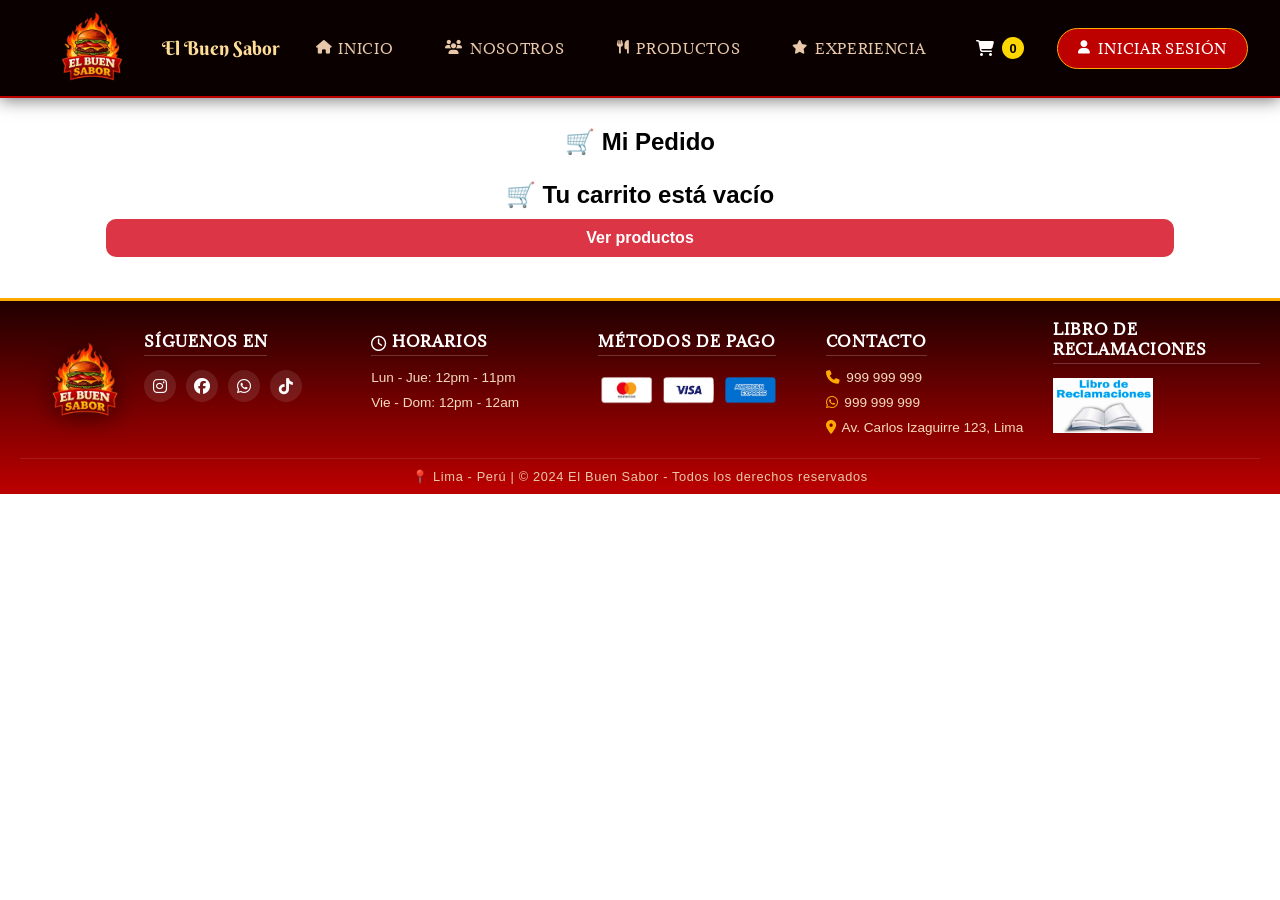
==== commit a76c1123: "Merge branch 'master' into Sebastian" ====
--- a/public_html/carrito.html
+++ b/public_html/carrito.html
@@ -9,17 +9,13 @@
         <link rel="icon" type="image/png" href="imagenes/Logo/favicon-logo.png">
         <link href="CSS/styles.css" rel="stylesheet" type="text/css"/>
         <link rel="stylesheet" href="https://cdnjs.cloudflare.com/ajax/libs/font-awesome/6.4.2/css/all.min.css">
-        <link href="CSS/styles-carrito.css" rel="stylesheet" type="text/css"/>
         <link href="https://fonts.googleapis.com/css2?family=Adamina&family=Alex+Brush&family=Arbutus+Slab&family=Berkshire+Swash&display=swap" rel="stylesheet">
     </head>
     
 
 <body class="PaginaRest">
 
-     <!-- ========================================
-             NAVEGACIÓN (NAV)
-        ======================================== -->
-        <nav>
+    <nav>
             <!-- Logo a la izquierda -->
             <div class="nav-logo">
                 <img src="imagenes/Logo/LOGO.png" alt="El Buen Sabor">
@@ -36,10 +32,8 @@
 
             <!-- CARRITO -->
             <a href="carrito.html" class="nav-carrito">
-                <span class="carrito-icono-wrapper">
-                    <i class="fa-solid fa-cart-shopping"></i>
-                    <span id="contadorCarrito">0</span>
-                </span>
+                <i class="fa-solid fa-cart-shopping"></i>
+                <span id="contadorCarrito">0</span>
             </a>
 
             <!-- Botón Iniciar Sesión -->
@@ -56,7 +50,7 @@
     <section class="containers">
 
         <h1 class="titulo-principal">
-            <i class="fa-solid fa-cart-shopping"></i> Mi Pedido
+            🛒 Mi Pedido
         </h1>
 
         <div id="contenedorCarrito"></div>
@@ -109,11 +103,10 @@
                 </div>
             </div>
             <div class="footer-bottom">
-                <h6><i class="fa-solid fa-location-dot"></i> Lima - Perú | © 2024 El Buen Sabor - Todos los derechos reservados</h6>
+                <h6>📍 Lima - Perú | © 2024 El Buen Sabor - Todos los derechos reservados</h6>
             </div>
         </footer>
     
-   
     
 </body>
 
--- a/public_html/CSS/styles.css
+++ b/public_html/CSS/styles.css
@@ -1,65 +1,15 @@
-/* ==========================================================================
-   0. TOKENS DE MARCA (paleta, tipografía, sombras)
-   ========================================================================== */
-:root {
-    --char: #150907;
-    --char-soft: #1f100c;
-    --ember: #b8121f;
-    --ember-deep: #6e0000;
-    --gold: #e8a33d;
-    --gold-light: #ffd54f;
-    --paper: #fbf3e6;
-    --paper-card: #fffaf2;
-    --ink: #201512;
-    --ink-soft: #4a3630;
-    --line: #ecdcc4;
-    --shadow-sm: 0 4px 14px rgba(21, 9, 7, 0.08);
-    --shadow-md: 0 14px 34px rgba(21, 9, 7, 0.14);
-    --shadow-lg: 0 22px 55px rgba(21, 9, 7, 0.22);
-}
-
 /* ==========================================================================
    1. ESTILOS GENERALES Y ESTRUCTURA BASE
    ========================================================================== */
-html, body {
-    height: 100%;
-    min-height: 100%;
-    scroll-behavior: smooth;
-}
-
 .PaginaRest {
     margin: 0;
-    font-family: 'Poppins', sans-serif;
-    background: var(--paper);
-    color: var(--ink);
-    display: flex;
-    flex-direction: column;
-    min-height: 100vh;
-}
-
-.PaginaRest > footer.pie {
-    margin-top: auto;
-    flex-shrink: 0;
-}
-
-.bebas-neue-regular {
-    font-family: 'Bebas Neue', sans-serif;
-    font-weight: 400;
-    font-style: normal;
-}
-
-.poppins-regular {
-    font-family: 'Poppins', sans-serif;
-    font-weight: 400;
-    font-style: normal;
-}
-
-.poppins-semibold {
-    font-family: 'Poppins', sans-serif;
-    font-weight: 600;
-    font-style: normal;
-}
-
+    font-family: Arial, sans-serif;
+    background: #ffffff;
+}
+
+html {
+    scroll-behavior: smooth;
+}
 
 .containers {
     margin: 0 auto;
@@ -72,41 +22,15 @@
     text-align: center;
 }
 
-h1, h2, h3 {
+h2, h1 {
     text-align: center;
-    color: var(--char);
+    color: #000000;
     margin: 10px;
 }
 
 .titulo-principal {
     margin-top: 30px;
-    margin-bottom: 8px;
-    font-size: 2.6rem;
-    position: relative;
-}
-
-.titulo-principal::after {
-    content: "";
-    display: block;
-    width: 64px;
-    height: 4px;
-    margin: 14px auto 0;
-    background: var(--gold);
-    border-radius: 4px;
-}
-
-h1, h2, h3,
-.hero-title,
-.detalle-titulo {
-    font-family: 'Bebas Neue', sans-serif;
-    letter-spacing: 2px;
-}
-
-#Productos > h1.text-center {
-    font-size: 2.4rem;
-    margin-top: 55px;
-    margin-bottom: 4px;
-    letter-spacing: 3px;
+    margin-bottom: 25px;
 }
 
 /* ==========================================================================
@@ -121,15 +45,13 @@
     justify-content: space-between;
     align-items: center;
     flex-wrap: wrap;
-    background: rgba(21, 9, 7, 0.92);
-    backdrop-filter: blur(10px);
-    -webkit-backdrop-filter: blur(10px);
-    border-bottom: 1px solid rgba(232, 163, 61, 0.35);
+    background: #0a0000;
+    border-bottom: 2px solid #bd0000;
     position: sticky;
     top: 0;
     z-index: 100;
-    box-shadow: 0 2px 20px rgba(0, 0, 0, 0.45);
-    padding: 0.6rem 2rem;
+    box-shadow: 0 2px 16px #00000088;
+    padding: 0.5rem 2rem;
 }
 
 .nav-logo {
@@ -144,10 +66,9 @@
 }
 
 .nav-logo span {
-    font-family: 'Bebas Neue', sans-serif;
-    font-size: 1.4rem;
-    color: var(--gold-light);
-    letter-spacing: 0.1em;
+    font-family: "Berkshire Swash", cursive;
+    font-size: 1.2rem;
+    color: #ffdd99;
 }
 
 .nav-menu {
@@ -157,15 +78,14 @@
 }
 
 .nav-enlace {
-    color: #ecd8c2;
+    color: #e8c8a8;
     padding: 10px 18px;
     text-decoration: none;
-    font-size: 0.82rem;
-    font-family: 'Poppins', sans-serif;
-    font-weight: 600;
-    letter-spacing: 1px;
+    font-size: 0.85rem;
+    font-family: "Adamina", serif;
+    letter-spacing: 0.05em;
     text-transform: uppercase;
-    transition: all 0.25s;
+    transition: all 0.3s;
     display: flex;
     align-items: center;
     gap: 7px;
@@ -173,57 +93,50 @@
 }
 
 .nav-enlace:hover {
-    background: var(--ember);
+    background: #bd0000;
     color: #ffffff;
 }
 
 .nav-login {
-    background: var(--ember);
+    background: #bd0000;
     color: #ffffff;
     padding: 10px 20px;
     text-decoration: none;
-    font-size: 0.82rem;
-    letter-spacing: 1px;
+    font-size: 0.85rem;
+    font-family: "Adamina", serif;
+    letter-spacing: 0.05em;
     text-transform: uppercase;
-    transition: all 0.25s;
+    transition: all 0.3s;
     display: flex;
     align-items: center;
     gap: 8px;
     border-radius: 30px;
-    border: 1px solid var(--gold);
+    border: 1px solid #ffaa00;
 }
 
 .nav-login:hover {
-    background: var(--ember-deep);
+    background: #8b0000;
     transform: scale(1.02);
-    border-color: var(--gold-light);
+    border-color: #ffaa66;
 }
 
 .nav-boton {
-    background: var(--ember);
+    background: #bd0000;
     color: #fff;
     padding: 10px 20px;
-    border: 2px solid var(--gold);
+    border: 2px solid #ffaa00;
     border-radius: 30px;
     display: none;
     font-size: 0.85rem;
-    letter-spacing: 1px;
+    font-family: "Adamina", serif;
+    letter-spacing: 0.05em;
     text-transform: uppercase;
     cursor: pointer;
-    transition: all 0.25s ease;
+    transition: all 0.3s ease;
 }
 
 .nav-boton:hover {
-    background: var(--ember-deep);
-}
-
-.btn-detalle,
-.btn-agregar-carrito,
-.hero-btn,
-.nav-login,
-.nav-boton {
-    font-family: 'Poppins', sans-serif;
-    font-weight: 600;
+    background: #8b0000;
 }
 
 .nav-boton i {
@@ -236,15 +149,14 @@
    ========================================================================== */
 .hero-banner {
     position: relative;
-    background: linear-gradient(150deg, rgba(10, 4, 3, 0.88), rgba(60, 5, 5, 0.72)), url('../imagenes/inicio/hamburguesainicio.jpg');
+    background: linear-gradient(135deg, #0d0000cc, #2a0000cc), url('../imagenes/inicio/hamburguesainicio.jpg');
     background-size: cover;
     background-position: center;
     background-repeat: no-repeat;
-    min-height: 620px;
+    min-height: 550px;
     display: flex;
     align-items: center;
     overflow: hidden;
-    padding-bottom: 34px;
 }
 
 .hero-banner h1 {
@@ -256,34 +168,17 @@
 .hero-overlay {
     position: absolute;
     inset: 0;
-    background: radial-gradient(ellipse 80% 60% at 50% 120%, rgba(184, 18, 31, 0.3) 0%, transparent 70%);
-}
-
-/* Borde inferior tipo "brasa" — firma visual de la marca */
+    background: radial-gradient(ellipse 80% 60% at 50% 120%, #c0000044 0%, transparent 70%);
+}
+
 .hero-llamas {
     position: absolute;
     bottom: 0;
     left: 0;
     right: 0;
-    height: 26px;
-    background: var(--paper);
-    clip-path: polygon(
-        0% 100%, 0% 40%, 4% 65%, 8% 20%, 12% 60%, 16% 10%, 20% 55%,
-        24% 25%, 28% 70%, 32% 15%, 36% 50%, 40% 5%, 44% 60%,
-        48% 30%, 52% 75%, 56% 20%, 60% 55%, 64% 10%, 68% 65%,
-        72% 25%, 76% 70%, 80% 15%, 84% 50%, 88% 5%, 92% 60%,
-        96% 20%, 100% 45%, 100% 100%
-    );
-}
-
-.hero-llamas::before {
-    content: "";
-    position: absolute;
-    inset: -8px 0 auto 0;
-    height: 10px;
-    background: linear-gradient(90deg, transparent, #ff6a00, var(--gold-light), var(--ember), #ff6a00, transparent);
-    filter: blur(6px);
-    opacity: 0.85;
+    height: 6px;
+    background: linear-gradient(90deg, transparent, #ff4400, #ff0000, #ffaa00, #ff0000, #ff4400, transparent);
+    filter: blur(2px);
 }
 
 .hero-container {
@@ -297,91 +192,54 @@
     justify-content: space-between;
     flex-wrap: wrap;
     gap: 2rem;
-    padding: 4rem 0 3rem;
+    padding: 4rem 0;
 }
 
 .hero-content {
     flex: 1;
     min-width: 280px;
     text-align: left;
-    max-width: 640px;
 }
 
 .hero-badge {
-    font-family: 'Poppins', sans-serif;
-    font-weight: 600;
-    font-size: 0.8rem;
-    color: var(--char);
-    background: var(--gold-light);
+    font-family: "Alex Brush", cursive;
+    font-size: 1.5rem;
+    color: #ffaa66;
+    margin-bottom: 0.5rem;
+    text-shadow: 2px 2px 4px #000;
+}
+
+.hero-title {
+    font-family: "Berkshire Swash", cursive;
+    font-size: 5rem;
+    color: #ffdd99;
+    text-shadow: 3px 3px 0 #bd0000;
+    margin: 0;
+    line-height: 1;
+}
+
+.hero-subtitle {
+    font-family: "Adamina", serif;
+    font-size: 1.3rem;
+    color: #f5d9bc;
+    margin: 1rem 0;
+    text-shadow: 1px 1px 2px #000;
+}
+
+.hero-btn {
     display: inline-block;
-    padding: 6px 16px;
-    border-radius: 30px;
-    margin-bottom: 1.1rem;
-    letter-spacing: 0.15em;
-    text-transform: uppercase;
-}
-
-.hero-title {
-    font-family: 'Bebas Neue', sans-serif;
-    font-size: clamp(3rem, 6vw, 5.4rem);
-    color: #ffffff;
-    text-shadow: 0 4px 18px rgba(0, 0, 0, 0.45);
-    margin: 0;
-    line-height: 0.98;
-    letter-spacing: 1px;
-}
-
-.hero-subtitle {
-    font-family: 'Poppins', sans-serif;
-    font-weight: 300;
-    font-size: 1.2rem;
-    color: #f5e2cc;
-    margin: 1.1rem 0 1.8rem;
-    text-shadow: 0 1px 4px rgba(0, 0, 0, 0.4);
-    max-width: 460px;
-    line-height: 1.5;
-}
-
-.hero-btn {
-    display: inline-flex;
-    align-items: center;
-    gap: 10px;
-    background: var(--ember);
+    background: #bd0000;
     color: white;
     text-decoration: none;
-    padding: 14px 30px;
+    padding: 12px 28px;
     border-radius: 40px;
-    font-weight: 600;
-    letter-spacing: 0.03em;
-    box-shadow: 0 10px 24px rgba(110, 0, 0, 0.4);
+    font-weight: bold;
     transition: all 0.3s;
 }
 
 .hero-btn:hover {
     background: #ff4400;
     transform: translateY(-3px);
-    box-shadow: 0 14px 30px rgba(255, 68, 0, 0.35);
-}
-
-.hero-trust {
-    display: flex;
-    flex-wrap: wrap;
-    gap: 10px 22px;
-    margin-top: 1.6rem;
-}
-
-.hero-trust span {
-    display: inline-flex;
-    align-items: center;
-    gap: 8px;
-    font-size: 0.82rem;
-    color: #f0dcc0;
-    font-weight: 500;
-    letter-spacing: 0.02em;
-}
-
-.hero-trust i {
-    color: var(--gold);
 }
 
 .hero-logo {
@@ -422,171 +280,117 @@
 }
 
 .info-block {
-    background: var(--paper-card);
-    padding: 28px;
-    border-radius: 14px;
-    box-shadow: var(--shadow-sm);
-    border: 1px solid var(--line);
+    background: white;
+    padding: 25px;
+    border-radius: 12px;
+    box-shadow: 0 4px 15px rgba(0, 0, 0, 0.05);
     margin-bottom: 20px;
 }
 
 .nosotros-video-wrapper {
     width: 100%;
-    position: relative;
-}
-
-.nosotros-video-wrapper::before {
-    content: "";
-    position: absolute;
-    inset: -10px;
-    border: 2px solid var(--gold);
-    border-radius: 18px;
-    z-index: -1;
 }
 
 .nosotros-video-wrapper iframe {
     width: 100%;
     height: 360px;
     border-radius: 12px;
-    box-shadow: var(--shadow-lg);
-    display: block;
+    box-shadow: 0 10px 25px rgba(0, 0, 0, 0.3);
 }
 
 .titulo {
-    font-family: 'Poppins', sans-serif;
-    font-weight: 600;
+    font-family: "Adamina", serif;
     font-size: 1.3rem;
-    color: var(--ember-deep);
+    color: #4d0000;
     margin: 10px 0 10px;
-    border-bottom: 1px solid var(--line);
+    border-bottom: 1px solid #e0c9b4;
     padding-bottom: 5px;
     text-transform: uppercase;
-    letter-spacing: 0.12em;
 }
 
 .subtitulo {
     text-align: left;
     margin-top: 40px;
     margin-bottom: 15px;
-    font-family: 'Poppins', sans-serif;
-    font-weight: 600;
-    color: var(--ember-deep);
+    font-family: "Adamina", serif;
+    color: #4d0000;
     text-transform: uppercase;
     font-size: 1.2rem;
-    letter-spacing: 0.12em;
-    display: flex;
-    align-items: center;
-    gap: 10px;
 }
 
 .parrafo {
-    font-family: 'Poppins', sans-serif;
+    font-family: "Adamina", serif;
     font-size: 0.95rem;
     line-height: 1.8;
-    color: var(--ink-soft);
+    color: #000;
     text-align: justify;
     margin: 0;
 }
 
-p,
-.parrafo,
-.descripcion,
-.detalle-descripcion {
-    font-family: 'Poppins', sans-serif;
-}
-
 .parrafo strong {
-    color: var(--ember);
+    color: #a10505;
 }
 
 /* ==========================================================================
    7. SECCIÓN PRODUCTOS (CATÁLOGO)
    ========================================================================== */
 .product-card {
-    background: var(--paper-card);
-    color: var(--ink);
-    border: 1px solid var(--line);
-    border-radius: 16px;
-    box-shadow: var(--shadow-sm);
-    padding: 18px 20px 20px;
+    background: #E5E1E1;
+    color: #1e1e1e;
+    border: 2px solid #333;
+    border-radius: 10px;
+    box-shadow: 10px 10px 5px #7a2e2e;
+    padding: 20px;
     box-sizing: border-box;
     display: flex;
     flex-direction: column;
     align-items: center;
     min-height: 400px;
-    position: relative;
-    transition: transform 0.25s ease, box-shadow 0.25s ease, border-color 0.25s ease;
-}
-
-.product-card:hover {
-    transform: translateY(-6px);
-    box-shadow: var(--shadow-md);
-    border-color: rgba(184, 18, 31, 0.3);
-}
-
-.product-card hr {
-    display: none;
-}
-
-.product-card h2 {
-    font-family: 'Bebas Neue', sans-serif;
-    font-size: 1.7rem;
-    letter-spacing: 1px;
-    margin: 4px 0 6px;
-    color: var(--char);
 }
 
 .descripcion {
-    color: var(--ink-soft);
+    color: #424242;
     text-align: center;
-    min-height: 70px;
-    margin-bottom: 6px;
+    min-height: 80px;
+    margin-bottom: 10px;
     margin-top: 5px;
-    font-size: 0.87rem;
-    line-height: 1.55;
+    font-size: 0.9rem;
 }
 
 .img {
-    width: 100%;
-    max-height: 190px;
+    width: 55%;
     object-fit: contain;
-    margin: 6px auto 4px;
+    margin: 10px auto;
     display: block;
 }
 
 .precio {
-    font-size: 1.4rem;
-    font-weight: 700;
-    margin-bottom: 12px;
-    margin-top: 2px;
-    color: var(--ember-deep);
-    font-family: 'Poppins', sans-serif;
+    font-size: 1.5rem;
+    font-weight: bold;
+    margin-bottom: 10px;
+    margin-top: 5px;
 }
 
 .btn-detalle {
-    background: transparent;
+    background: rgb(179, 0, 0);
     display: flex;
     justify-content: center;
     align-items: center;
-    padding: 11px 0px;
-    color: var(--ember-deep);
+    padding: 12px 0px;
+    color: #fff;
     text-decoration: none;
-    border-radius: 30px;
-    border: 1.5px solid var(--ember-deep);
+    border-radius: 8px;
     width: 90%;
     margin-left: auto;
     margin-right: auto;
     margin-top: auto;
-    margin-bottom: 8px;
+    margin-bottom: 5px;
     cursor: pointer;
-    font-weight: 600;
-    font-size: 0.88rem;
-    transition: background 0.25s ease, color 0.25s ease, transform 0.1s ease;
+    transition: background 0.3s ease, transform 0.1s ease;
 }
 
 .btn-detalle:hover {
-    background: var(--ember-deep);
-    color: #fff;
+    background: rgb(140, 0, 0);
 }
 
 .btn-detalle:active {
@@ -594,22 +398,21 @@
 }
 
 .btn-agregar-carrito {
-    background: var(--ember);
+    background: #28a745;
     color: white;
     border: none;
-    padding: 12px 20px;
-    border-radius: 30px;
+    padding: 10px 20px;
+    border-radius: 8px;
     cursor: pointer;
-    font-size: 0.88rem;
-    font-weight: 600;
-    transition: background 0.25s ease, transform 0.1s ease;
+    font-size: 0.9rem;
+    font-weight: bold;
+    transition: background 0.3s ease, transform 0.1s ease;
     width: 90%;
-    margin: 0 auto;
-    box-shadow: 0 8px 18px rgba(184, 18, 31, 0.25);
+    margin: 5px auto;
 }
 
 .btn-agregar-carrito:hover {
-    background: var(--ember-deep);
+    background: #1e7e34;
 }
 
 .btn-agregar-carrito:active {
@@ -617,19 +420,16 @@
 }
 
 .product-badge {
-    position: absolute;
-    top: -10px;
-    left: 16px;
-    background: var(--gold);
-    color: var(--char);
-    padding: 5px 14px;
+    background: #bd0000;
+    color: white;
+    padding: 4px 14px;
     border-radius: 20px;
-    font-size: 0.7rem;
-    font-weight: 700;
+    font-size: 0.75rem;
+    font-weight: bold;
     text-transform: uppercase;
     letter-spacing: 0.05em;
     display: inline-block;
-    box-shadow: 0 4px 10px rgba(0, 0, 0, 0.15);
+    margin-bottom: 10px;
 }
 
 .product-buttons {
@@ -644,30 +444,16 @@
    8. SECCIÓN EXPERIENCIA
    ========================================================================== */
 #experiencia {
-    background: var(--char);
-    padding: 4rem 0;
-    margin: 3rem 0 0;
-}
-
-#experiencia h1 {
-    color: #fff;
-}
-
-#experiencia h1::after {
-    content: "";
-    display: block;
-    width: 64px;
-    height: 4px;
-    margin: 14px auto 0;
-    background: var(--gold);
-    border-radius: 4px;
+    background: #ffffff;
+    padding: 2rem 0;
+    margin: 2rem 0;
 }
 
 #experiencia h2 {
     text-align: left;
-    font-family: 'Poppins', sans-serif;
+    font-family: "Adamina", serif;
     font-size: 1.2rem;
-    color: var(--gold-light);
+    color: #4d0000;
     text-transform: uppercase;
     margin-bottom: 2rem;
     letter-spacing: 0.05em;
@@ -677,39 +463,38 @@
     display: flex;
     justify-content: center;
     flex-wrap: wrap;
-    gap: 2.5rem;
+    gap: 7rem;
     max-width: 1200px;
     margin: 0 auto;
     padding: 0 20px;
 }
 
 .card {
-    background: var(--paper-card);
+    background: white;
     width: 280px;
-    border-radius: 18px;
+    border-radius: 12px;
     overflow: hidden;
     text-align: center;
-    transition: transform 0.25s ease, box-shadow 0.25s ease;
-    box-shadow: 0 14px 34px rgba(0, 0, 0, 0.35);
-    border: 1px solid rgba(232, 163, 61, 0.25);
+    transition: all 0.3s ease;
+    box-shadow: 0 4px 15px rgba(0, 0, 0, 0.05);
+    border: 1px solid #e0c9b4;
 }
 
 .card:hover {
-    transform: translateY(-8px);
-    box-shadow: 0 20px 46px rgba(0, 0, 0, 0.45);
-    border-color: var(--gold);
+    transform: translateY(-5px);
+    box-shadow: 0 8px 25px rgba(189, 0, 0, 0.15);
+    border-color: #bd0000;
 }
 
 .card h3 {
-    background: var(--ember);
-    color: #ffffff;
+    background: #bd0000;
+    color: white;
     margin: 0;
-    padding: 14px 16px;
-    font-family: 'Poppins', sans-serif;
-    font-weight: 600;
+    padding: 12px;
+    font-family: "Adamina", serif;
     font-size: 1rem;
     text-transform: uppercase;
-    letter-spacing: 0.08em;
+    letter-spacing: 0.05em;
 }
 
 .card img {
@@ -719,14 +504,13 @@
 }
 
 .card p {
-    padding: 18px 16px 22px;
+    padding: 15px;
     margin: 0;
-    color: var(--ink-soft);
-    font-family: 'Poppins', sans-serif;
-    font-weight: 400;
+    color: #424242;
+    font-family: "Adamina", serif;
+    font-size: 0.85rem;
     line-height: 1.6;
-    font-size: 0.85rem;
-    background: var(--paper-card);
+    background: white;
 }
 
 /* ==========================================================================
@@ -754,7 +538,7 @@
 }
 
 .detalle-titulo {
-    font-family: 'Bebas Neue', sans-serif;
+    font-family: "Adamina", serif;
     color: #4d0000;
     margin-top: 25px;
     font-size: 2.5rem;
@@ -975,16 +759,15 @@
 }
 
 .modal-content {
-    background: var(--paper-card);
+    background: white;
     width: 90%;
     max-width: 400px;
     border-radius: 20px;
     margin: 0 auto;
-    box-shadow: var(--shadow-lg);
 }
 
 .modal-header {
-    background: var(--ember);
+    background: #bd0000;
     color: white;
     padding: 15px 20px;
     border-radius: 20px 20px 0 0;
@@ -1031,7 +814,7 @@
 }
 
 .input-group i {
-    color: var(--ember);
+    color: #bd0000;
     width: 20px;
 }
 
@@ -1045,7 +828,7 @@
 
 .btn-submit {
     width: 100%;
-    background: var(--ember);
+    background: #bd0000;
     color: white;
     border: none;
     padding: 12px;
@@ -1053,11 +836,10 @@
     font-weight: bold;
     cursor: pointer;
     margin-top: 10px;
-    transition: background 0.25s ease;
 }
 
 .btn-submit:hover {
-    background: var(--ember-deep);
+    background: #8b0000;
 }
 
 .modal-nota {
@@ -1298,26 +1080,24 @@
    13. FOOTER
    ========================================================================== */
 .pie {
-    background: linear-gradient(180deg, var(--char) 0%, var(--ember-deep) 100%);
+    background: linear-gradient(#200000, #bd0000);
     color: white;
-    padding: 30px 20px 14px 20px;
-    font-family: 'Poppins', sans-serif;
-    border-top: 3px solid var(--gold);
-    flex-shrink: 0;
+    padding: 18px 20px 10px 20px;
+    font-family: Arial, sans-serif;
+    border-top: 3px solid #ffaa00;
 }
 
 .pie h5 {
     text-align: left;
     color: #ffffff;
-    font-family: 'Poppins', sans-serif;
-    font-weight: 600;
-    font-size: 0.9rem;
-    margin: 0 0 10px 0;
+    font-family: "Adamina", serif;
+    font-size: 0.95rem;
+    margin: 0 0 12px 0;
     text-transform: uppercase;
-    letter-spacing: 0.08em;
-    border-bottom: 1px solid rgba(255, 255, 255, 0.18);
-    padding-bottom: 6px;
-    min-height: 34px;
+    letter-spacing: 0.05em;
+    border-bottom: 1px solid rgba(255, 255, 255, 0.2);
+    padding-bottom: 4px;
+    min-height: 32px;
     display: flex;
     align-items: flex-end;
 }
@@ -1394,7 +1174,7 @@
 }
 
 .Redes_Sociales:hover {
-    background: var(--gold);
+    background: #ffaa00;
     color: #000;
     transform: translateY(-3px);
 }
@@ -1443,7 +1223,7 @@
     position: fixed;
     bottom: 25px;
     right: 25px;
-    background: var(--ember);
+    background: #bd0000;
     color: white;
     width: 45px;
     height: 45px;
@@ -1508,7 +1288,7 @@
 }
 
 /* ===== MENÚ RESPONSIVE (820px) ===== */
-@media (max-width: 1220px) {
+@media (max-width: 820px) {
     nav {
         padding: 0.5rem 1rem;
         justify-content: space-between;
@@ -1539,8 +1319,8 @@
         align-items: center;
         padding: 15px 0;
         gap: 0.5rem;
-        background: var(--char);
-        border-top: 2px solid var(--ember);
+        background: #0a0000;
+        border-top: 2px solid #bd0000;
         order: 3;
     }
 
@@ -1678,109 +1458,20 @@
     display:flex;
     justify-content:center;
     margin:20px 0;
-    position: relative;
 }
 
 #buscadorProductos{
     width:100%;
     max-width:500px;
-    padding:15px 20px;
+    padding:15px;
     border-radius:30px;
-    border:2px solid var(--ember);
-    background: var(--paper-card);
-    color: var(--ink);
+    border:2px solid #bd0000;
     font-size:1rem;
-    font-family: 'Poppins', sans-serif;
     outline:none;
-    box-shadow: var(--shadow-sm);
 }
 
 #buscadorProductos:focus{
-    box-shadow:0 0 0 4px rgba(184,18,31,.15);
-}
-
-.search-dropdown {
-    position: absolute;
-    top: calc(100% + 12px);
-    left: 0;
-    right: 0;
-    width: 100%;
-    max-width: 500px;
-    margin: 0 auto;
-    background: #ffffff;
-    border: 1px solid #ddd;
-    border-radius: 18px;
-    box-shadow: 0 14px 35px rgba(0,0,0,.12);
-    max-height: 360px;
-    overflow-y: auto;
-    z-index: 20;
-    display: none;
-}
-
-.search-dropdown.active {
-    display: block;
-}
-
-.search-dropdown-item {
-    display: flex;
-    gap: 12px;
-    width: 100%;
-    padding: 12px 14px;
-    align-items: center;
-    border-bottom: 1px solid #f0f0f0;
-    background: transparent;
-    cursor: pointer;
-    font-family: inherit;
-    text-align: left;
-}
-
-.search-dropdown-item:last-child {
-    border-bottom: none;
-}
-
-.search-dropdown-item:hover {
-    background: #faf6f2;
-}
-
-.search-dropdown-item img {
-    width: 72px;
-    height: 72px;
-    object-fit: cover;
-    border-radius: 14px;
-    flex-shrink: 0;
-}
-
-.search-dropdown-item-content {
-    flex: 1;
-    min-width: 0;
-}
-
-.search-dropdown-item-title {
-    font-size: 0.95rem;
-    margin: 0 0 4px;
-    font-weight: 700;
-    color: #111111;
-}
-
-.search-dropdown-item-subtitle {
-    font-size: 0.82rem;
-    margin: 0;
-    color: #666666;
-    line-height: 1.3;
-}
-
-.search-dropdown-item-meta {
-    font-size: 0.8rem;
-    margin-top: 6px;
-    color: var(--ember);
-    font-weight: 600;
-}
-
-.no-search-results {
-    padding: 18px 16px;
-    color: #555555;
-    text-align: center;
-    font-size: 0.95rem;
+    box-shadow:0 0 10px rgba(189,0,0,.3);
 }
 
 .carrusel-productos {
@@ -1796,40 +1487,15 @@
 .productos-slider {
     display: flex;
     gap: 20px;
-    overflow-x: auto;
-    overflow-y: hidden;
+    overflow: hidden;
     scroll-behavior: smooth;
-    scroll-snap-type: x mandatory;
     padding: 20px 4px 28px;
-    scrollbar-width: none;
-    -ms-overflow-style: none;
-}
-
-.productos-slider::-webkit-scrollbar {
-    display: none;
 }
 
 .carrusel-productos .product-card {
-    flex: 0 0 calc((100% - 60px) / 4);
-    width: calc((100% - 60px) / 4);
-    max-width: 340px;
-    scroll-snap-align: start;
-}
-
-.promociones-slider {
-    justify-content: flex-start;
-    scroll-snap-type: x mandatory;
-}
-
-.promo-card {
-    scroll-snap-align: center;
-}
-
-.promo-link {
-    display: block;
-    width: 100%;
-    height: 100%;
-    line-height: 0;
+    min-width: 300px;
+    max-width: 300px;
+    flex-shrink: 0;
 }
 
 .carrusel-promociones {
@@ -1841,12 +1507,6 @@
     padding-bottom: 34px;
 }
 
-.carrusel-promociones .productos-slider,
-.carrusel-promociones .promo-card,
-.carrusel-promociones .promo-card img {
-    width: 100%;
-}
-
 .promociones-slider {
     gap: 0;
     padding: 12px 0 0;
@@ -1855,47 +1515,14 @@
 .promo-card {
     min-width: 100%;
     max-width: 100%;
-    flex: 0 0 100%;
-min-height: auto; 
+    min-height: 230px;
     flex-shrink: 0;
     box-sizing: border-box;
-    padding: 0;
-    border-radius: 14px;
-    background: var(--char);
-    color: inherit;
-    box-shadow: none;
-    display: flex;
-    align-items: center;
-    justify-content: center;
-    overflow: hidden;
-    position: relative;
-}
-
-.promo-card::before {
-    content: "";
-    position: absolute;
-    inset: -20px;
-    background-image: var(--bg-img);
-    background-size: cover;
-    background-position: center;
-    filter: blur(28px) brightness(0.5) saturate(1.1);
-    transform: scale(1.15);
-    z-index: 0;
-}
-
-.promo-card .promo-link {
-    position: relative;
-    z-index: 1;
-}
-
-.promo-card img {
-    width: 100%;
-    height: auto; /* Mantén la altura fija que definiste */
-    border-radius: 14px;
-    display: block;
-    object-fit: cover;
-    object-position: center;
-    box-shadow: var(--shadow-md);
+    padding: 42px 12%;
+    border-radius: 0;
+    background: linear-gradient(135deg, #200000 0%, #bd0000 70%, #ff9f1c 100%);
+    color: #fff;
+    box-shadow: 0 8px 18px rgba(0, 0, 0, 0.18);
 }
 
 .promo-card span {
@@ -1966,7 +1593,7 @@
 }
 
 .promo-dot.activo {
-    background: var(--ember);
+    background: #bd0000;
     transform: scale(1.15);
 }
 
@@ -1975,7 +1602,7 @@
     height: 48px;
     border: 0;
     border-radius: 50%;
-    background: var(--ember);
+    background: #bd0000;
     color: #fff;
     cursor: pointer;
     box-shadow: 0 4px 12px rgba(0, 0, 0, 0.25);
@@ -1983,7 +1610,7 @@
 }
 
 .btn-carrusel:hover {
-    background: var(--ember-deep);
+    background: #5f000056;
     transform: scale(1.05);
 }
 
@@ -1995,27 +1622,9 @@
     min-width: 100%;
     margin: 0;
     padding: 24px;
-    color: var(--ember-deep);
+    color: #4d0000;
     text-align: center;
     font-weight: bold;
-}
-
-@media (max-width: 1200px) {
-    .carrusel-productos .product-card {
-        flex: 0 0 calc((100% - 40px) / 3);
-        width: calc((100% - 40px) / 3);
-    }
-}
-
-@media (max-width: 900px) {
-    .carrusel-productos .product-card {
-        flex: 0 0 calc((100% - 20px) / 2);
-        width: calc((100% - 20px) / 2);
-    }
-
-    .promo-card img {
-        height: auto;
-    }
 }
 
 @media (max-width: 600px) {
@@ -2026,21 +1635,15 @@
     }
 
     .carrusel-productos .product-card {
-        min-width: 100%;
-        max-width: 100%;
-        flex: 0 0 100%;
-        width: 100%;
+        min-width: 245px;
+        max-width: 245px;
     }
 
     .promo-card {
         min-width: 100%;
         max-width: 100%;
-        min-height: auto;
-        padding: 0;
-    }
-
-    .promo-card img {
-        height: auto;
+        min-height: 200px;
+        padding: 32px 64px;
     }
 
     .promo-card h3 {
@@ -2056,13 +1659,15 @@
 
 
 
-/*==========================
-CARRITO
-==========================*/
+
+
+
+
 
 .nav-carrito{
     display: flex;
     align-items: center;
+    gap: 8px;
 
     text-decoration: none;
     color: white;
@@ -2078,559 +1683,304 @@
     background: rgba(255,255,255,0.15);
 }
 
-.carrito-icono-wrapper{
-    position: relative;
-    display: inline-flex;
+#contadorCarrito{
+    width: 22px;
+    height: 22px;
+
+    display: flex;
     align-items: center;
     justify-content: center;
-}
-
-#contadorCarrito{
-    position: absolute;
-    top: -6px;
-    right: -8px;
-
-    width: 16px;
-    height: 16px;
-    box-sizing: border-box;
-
-    display: flex;
-    align-items: center;
-    justify-content: center;
-    text-align: center;
-    line-height: 16px;
 
     border-radius: 50%;
 
     background: #FFD700;
     color: black;
 
-    font-size: 0.65rem;
-    font-weight: bold;
-    line-height: 1;
-}
-
-
-
-/*==========================
-CARRITO - CONFIGURACION
-==========================*/
+    font-size: 0.8rem;
+    font-weight: bold;
+}
+
+
+
 
 .configuracion-grid{
     display:grid;
-    grid-template-columns:420px 1fr 380px;
-    gap:40px;
-    align-items:start;
-    margin:50px auto;
-    max-width:1400px;
-}
-
-.config-img{
-    position:sticky;
-    top:120px;
-    align-self: start;
+    grid-template-columns:1fr 1fr 1fr;
+    gap:30px;
+    margin-top:40px;
 }
 
 .config-img img{
     width:100%;
-    border-radius:22px;
-    border:1px solid #ececec;
-    box-shadow:none;
-    transition:.30s;
-}
-
-.config-img img:hover{
-    transform:scale(1.01);
-    border-color:#d8d8d8;
+    border-radius:20px;
 }
 
 .config-info{
     display:flex;
     flex-direction:column;
-    justify-content:flex-start;
-    padding:10px 5px;
-    
-    position: sticky;
-    top:120px;
-    align-self:start;
-}
-
-.config-info h1{
-    font-size:2.3rem;
-    color:#222;
-    margin-bottom:15px;
-    font-weight:800;
-    letter-spacing:.5px;
-    line-height:1.2;
-}
-
-.config-info h1::after{
-    content:"";
-    display:block;
-    width:90px;
-    height:4px;
-    background:#b22222;
-    border-radius:50px;
-    margin-top:14px;
-}
-
-.config-info p{
-    font-size:1rem;
-    color:#666;
-    line-height:1.8;
-    margin:18px 0 30px;
-    text-align:justify;
-}
-
-.config-info h2{
-    font-size:2.4rem;
-    color:#b22222;
-    margin:0;
-    font-weight:800;
-}
-
-.config-info h2::before{
-    content:"Precio";
-    display:block;
-    font-size:.90rem;
-    font-weight:600;
-    color:#888;
-    letter-spacing:1px;
-    text-transform:uppercase;
-    margin-bottom:5px;
-}
-
-
-
-/*==========================
-OPCIONES
-==========================*/
-
-
-
-
-
-/*==========================
-CANTIDAD
-==========================*/
+    justify-content:center;
+}
+
+
+.item-carrito{
+    display: grid;
+    grid-template-columns: 110px 1fr auto;
+    gap: 20px;
+    align-items: center;
+
+    background: #fff;
+    border-radius: 18px;
+    padding: 18px 20px;
+
+    margin-bottom: 18px;
+
+    box-shadow: 0 6px 18px rgba(0,0,0,0.08);
+
+    transition: transform 0.2s ease, box-shadow 0.2s ease;
+}
+
+.item-carrito:hover{
+    transform: translateY(-2px);
+    box-shadow: 0 10px 25px rgba(0,0,0,0.12);
+}
+
+.item-img img{
+    width: 110px;
+    height: 95px;
+    object-fit: cover;
+    border-radius: 14px;
+}
+
+
+.item-info{
+    display: flex;
+    flex-direction: column;
+    gap: 6px;
+}
+
+.item-info h3{
+    margin: 0;
+    font-size: 1.1rem;
+    color: #222;
+}
+
+.item-info p{
+    margin: 0;
+    color: #555;
+    font-size: 0.95rem;
+}
+
+.item-info p:nth-of-type(2){
+    font-weight: bold;
+    color: #111;
+}
+
+
+.btn-eliminar{
+    background: #ff3b3b;
+    color: white;
+    border: none;
+    padding: 8px 14px;
+    border-radius: 10px;
+    cursor: pointer;
+
+    font-weight: bold;
+
+    transition: 0.2s ease;
+}
+
+.btn-eliminar:hover{
+    background: #d90000;
+    transform: scale(1.05);
+}
+
+.total-carrito{
+    margin-top: 30px;
+    padding: 20px;
+
+    background: #fff;
+    border-radius: 18px;
+
+    box-shadow: 0 6px 18px rgba(0,0,0,0.08);
+
+    text-align: right;
+}
+
+.total-carrito h2{
+    margin: 0 0 15px 0;
+}
+
+
+.carrito-botones{
+    display: flex;
+    justify-content: flex-end;
+    gap: 12px;
+    margin-top: 15px; 
+}
+
+.btn-detalle{
+    background: #dc3545; 
+    color: white;
+    border: none;
+    padding: 10px 16px;
+    border-radius: 10px;
+    cursor: pointer;
+    font-weight: bold;
+    transition: 0.2s;
+}
+
+.btn-detalle:hover{
+    background: #c82333;
+}
+
+.btn-agregar-carrito{
+    background: #28a745;
+    color: white;
+    border: none;
+    padding: 10px 16px;
+    border-radius: 10px;
+    cursor: pointer;
+    font-weight: bold;
+    transition: 0.2s;
+}
+
+.btn-agregar-carrito:hover{
+    background: #218838;
+}
+
+.config-acciones {
+    grid-column: 2;
+
+}
+
+@media (max-width: 768px){
+
+    .configuracion-grid{
+        grid-template-columns: 1fr;
+        gap: 20px;
+    }
+
+    .config-acciones{
+        grid-column: auto;
+    }
+
+    .config-img img{
+        width: 100%;
+        height: auto;
+    }
+
+}
+
+
+
+
+
 
 .cantidad-control{
-
-    display:flex;
-
-    justify-content:center;
-
-    align-items:center;
-
-    gap:18px;
-
-    margin-top:10px;
-
-}
-
+    display: flex;
+    align-items: center;
+    justify-content: center;
+
+    gap: 10px;
+
+    margin-top: 6px;
+}
+
+/* BOTONES REDONDOS */
 .btn-menos,
 .btn-mas{
-
-    width:42px;
-
-    height:42px;
-
-    border:none;
-
-    border-radius:50%;
-
-    font-size:20px;
-
-    color:white;
-
-    cursor:pointer;
-
-    transition:.25s;
-
-}
-
+    width: 36px;
+    height: 36px;
+
+    border-radius: 50%;
+    border: none;
+
+    font-size: 18px;
+    font-weight: bold;
+
+    cursor: pointer;
+
+    color: white;
+
+    display: flex;
+    align-items: center;
+    justify-content: center;
+
+    transition: 0.2s ease;
+}
+
+/* COLORES */
 .btn-menos{
-
-    background:#d9534f;
-
-}
-
+    background: #e74c3c;
+}
+
+.btn-mas{
+    background: #2ecc71;
+}
+
+/* HOVER */
 .btn-menos:hover{
-
-    background:#b52b27;
-
-    transform:scale(1.08);
-
-}
-
-.btn-mas{
-
-    background:#28a745;
-
+    background: #c0392b;
+    transform: scale(1.1);
 }
 
 .btn-mas:hover{
-
-    background:#218838;
-
-    transform:scale(1.08);
-
-}
-
+    background: #27ae60;
+    transform: scale(1.1);
+}
+
+/* NÚMERO */
 .cantidad-numero{
-
-    font-size:1.3rem;
-
-    font-weight:700;
-
-    min-width:40px;
-
-    text-align:center;
-
-}
-
-
-
-/*==========================
-BOTON
-==========================*/
-
-.config-acciones{
-
-    grid-column:3;
-
-    margin-top:25px;
-
-}
-
-.config-acciones .btn-agregar-carrito{
-
-    width:100%;
-
-    padding:18px;
-
-    border-radius:14px;
-
-    font-size:1rem;
-
-    font-weight:700;
-
-    letter-spacing:.5px;
-
-    box-shadow:0 8px 20px rgba(40,167,69,.25);
-
-}
-
-.config-acciones .btn-agregar-carrito:hover{
-
-    transform:translateY(-2px);
-
-}
-
-
-
-/*==========================
-RESPONSIVE
-==========================*/
-
-@media(max-width:1200px){
-
-.configuracion-grid{
-
-grid-template-columns:1fr;
-
-}
-
-.config-img{
-
-position:static;
-
-}
-
-.config-acciones{
-
-grid-column:auto;
-
-}
-
-}
-
-@media(max-width:768px){
-
+    min-width: 28px;
+
+    text-align: center;
+    font-size: 16px;
+    font-weight: bold;
+
+    color: #222;
+}
+
+
+/* OPCIONES */
 .config-opciones{
-
-padding:22px;
-
-}
-
-.config-info h1{
-
-font-size:1.9rem;
-
-}
-
-.config-info h2{
-
-font-size:2rem;
-
-}
-
-.config-img,
-.config-info{
-    position: static;
-    top: auto;
-}
-
-}
-
-
-
-/*==========================
-CARRITO - PEDIDO
-==========================*/
-
-.item-carrito{
-
-    display:flex;
-
-    gap:30px;
-
-    align-items:center;
-
-    background:#fff;
-
-    border-radius:18px;
-
-    padding:25px;
-
-    margin-bottom:25px;
-
-    box-shadow:0 8px 20px rgba(0,0,0,.08);
-
-}
-
-.item-img{
-
-    flex-shrink:0;
-
-}
-
-.item-img img{
-
-    width:170px;
-
-    height:170px;
-
-    object-fit:cover;
-
-    border-radius:15px;
-
-}
-
-.item-info{
-
-    flex:1;
-    position:relative;
-
-}
-
-.titulo-producto{
-
-    display:flex;
-
-    justify-content:space-between;
-
-    align-items:center;
-
-    margin-bottom:15px;
-
-}
-
-.titulo-producto h2{
-
-    margin:0;
-    color:#222;
-    font-family: 'Poppins', sans-serif;
-    font-weight: 700;
-    font-size: 1.45rem;
-    letter-spacing: 0.03em;
-    line-height: 1.2;
-    padding-right:45px;
-
-}
-
-.btn-eliminar{
-
-    position:absolute;
-
-    top:0;
-
-    right:0;
-
-    background:none;
-
-    border:none;
-
-    color:#dc3545;
-
-    font-size:20px;
-
-    cursor:pointer;
-
-    transition:.3s;
-
-}
-
-.btn-eliminar:hover{
-
-    color:#b02a37;
-
-    transform:scale(1.15);
-
-}
-
-.chips{
-
-    display:flex;
-
-    flex-wrap:wrap;
-
-    gap:10px;
-
-    margin-bottom:25px;
-
-}
-
-.chip{
-
-    background:#f3f3f3;
-
-    color:#444;
-
-    padding:8px 14px;
-
-    border-radius:30px;
-
-    font-size:14px;
-
-}
-
-.datos-producto{
-
-    display:flex;
-
-    gap:50px;
-
-}
-
-.datos-producto div{
-
-    display:flex;
-
-    flex-direction:column;
-
-}
-
-.titulo-dato{
-
-    color:#888;
-
-    font-size:13px;
-
-    margin-bottom:5px;
-
-}
-
-.datos-producto strong{
-
-    font-size:19px;
-
-    color:#222;
-
-}
-
-
-
-.carrito-botones{
-
-    display:flex;
-
-    justify-content:flex-end;
-
-    gap:15px;
-
-    margin-top:30px;
-
-}
-
-@media(max-width:900px){
-    
-    .item-info{
-
-    width:100%;
-
-    position:relative;
-
-}
-
-.item-carrito{
-
-    flex-direction:column;
-
-    text-align:center;
-
-}
-
-.item-img img{
-
-    width:230px;
-
-    height:230px;
-
-}
-
-.titulo-producto{
-
-    justify-content:center;
-
-    position:relative;
-
-}
-
-.btn-eliminar{
-
-    position:absolute;
-
-    right:0;
-
-    top:0;
-
-}
-
-.chips{
-
-    justify-content:center;
-
-}
-
-.datos-producto{
-
-    flex-direction:column;
-
-    gap:20px;
-
-}
-
-.carrito-botones{
-
-    flex-direction:column;
-
-}
-
-.carrito-botones button{
-
-    width:100%;
-
-}
-
-}+    background: white;
+    padding: 18px;
+    border-radius: 18px;
+
+    box-shadow: 0 6px 18px rgba(0,0,0,0.08);
+
+    display: flex;
+    flex-direction: column;
+    gap: 5px;
+}
+
+/* TITULOS */
+.config-opciones h3{
+    margin: 10px 0 5px 0;
+    color: #8B0000;
+    font-size: 1.1rem;
+}
+
+/* HR */
+.config-opciones hr{
+    border: none;
+    border-top: 1px solid #eee;
+    margin: 6px 0;
+}
+
+/* LABELS */
+.config-opciones label{
+    display: flex;
+    align-items: center;
+    gap: 8px;
+
+    padding: 4px 6px;
+    border-radius: 8px;
+
+    transition: 0.2s;
+}
+
+.config-opciones label:hover{
+    background: #f8f8f8;
+}
+
